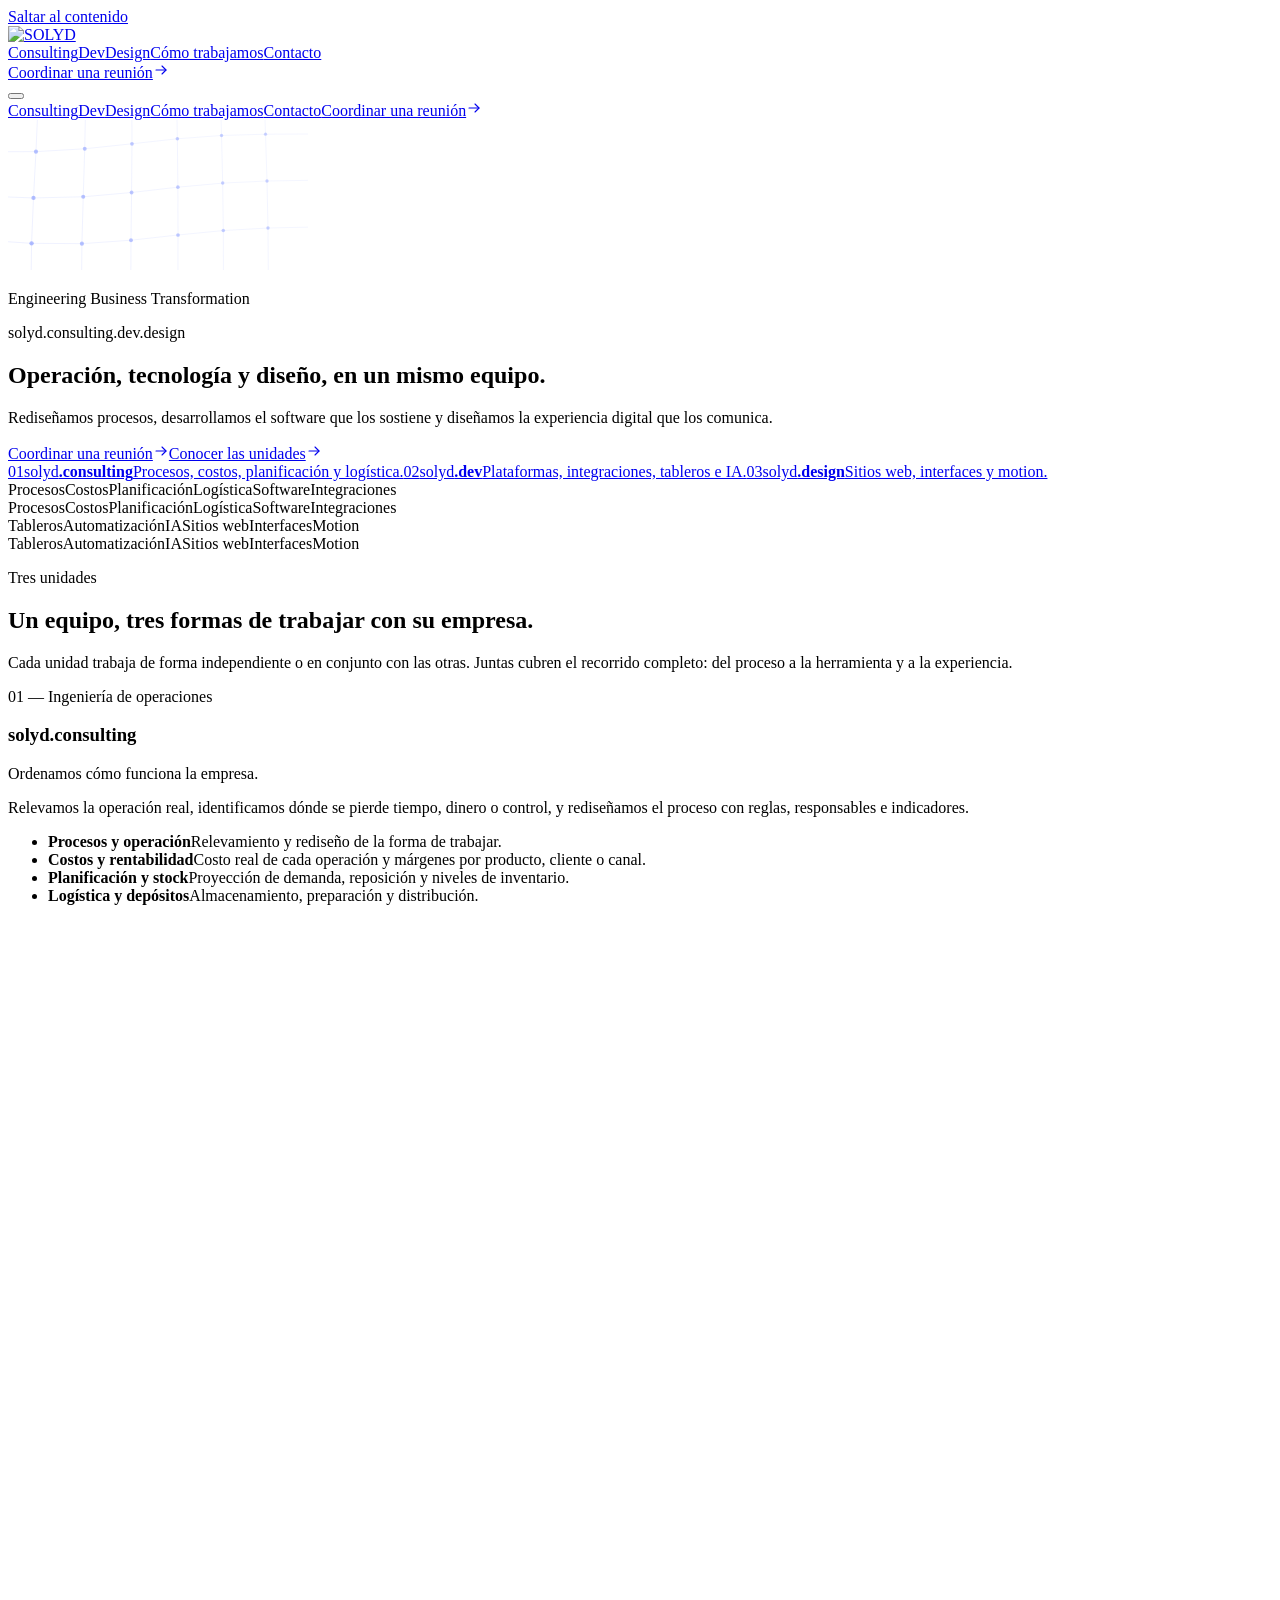
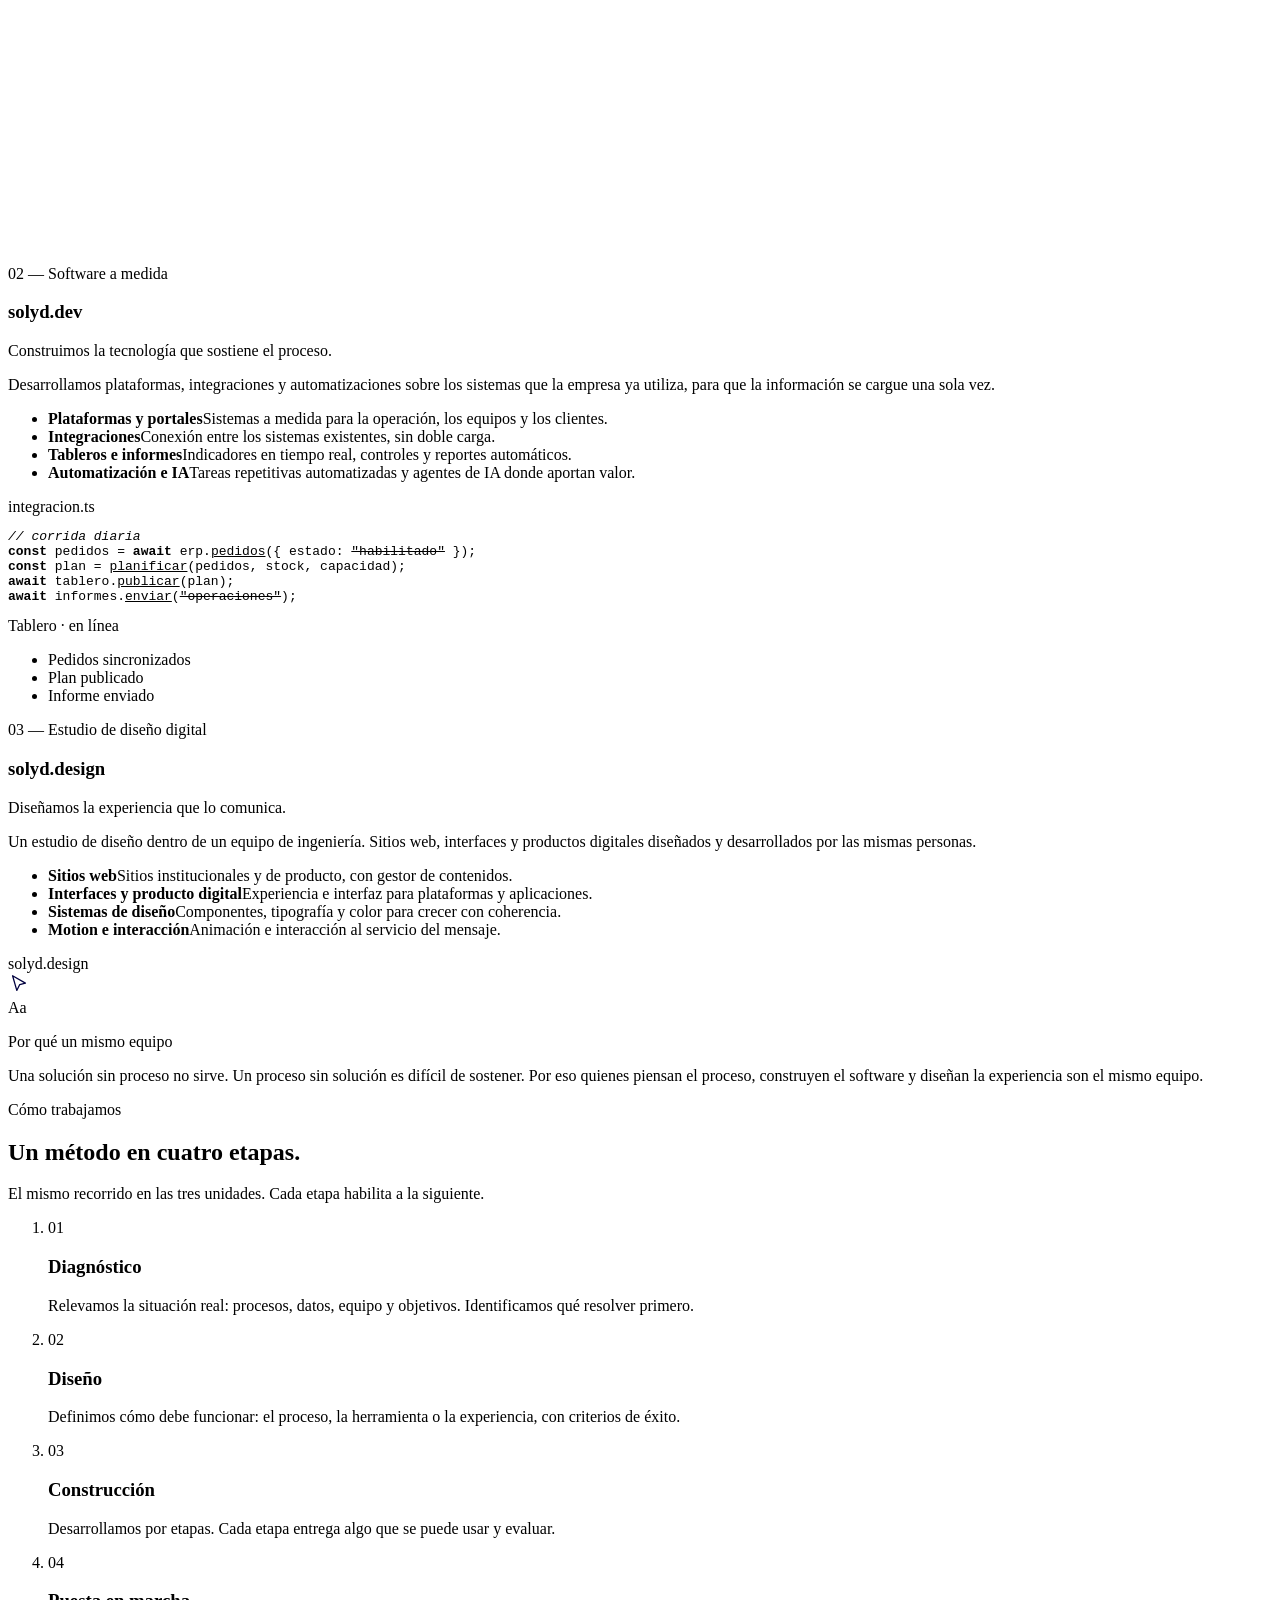
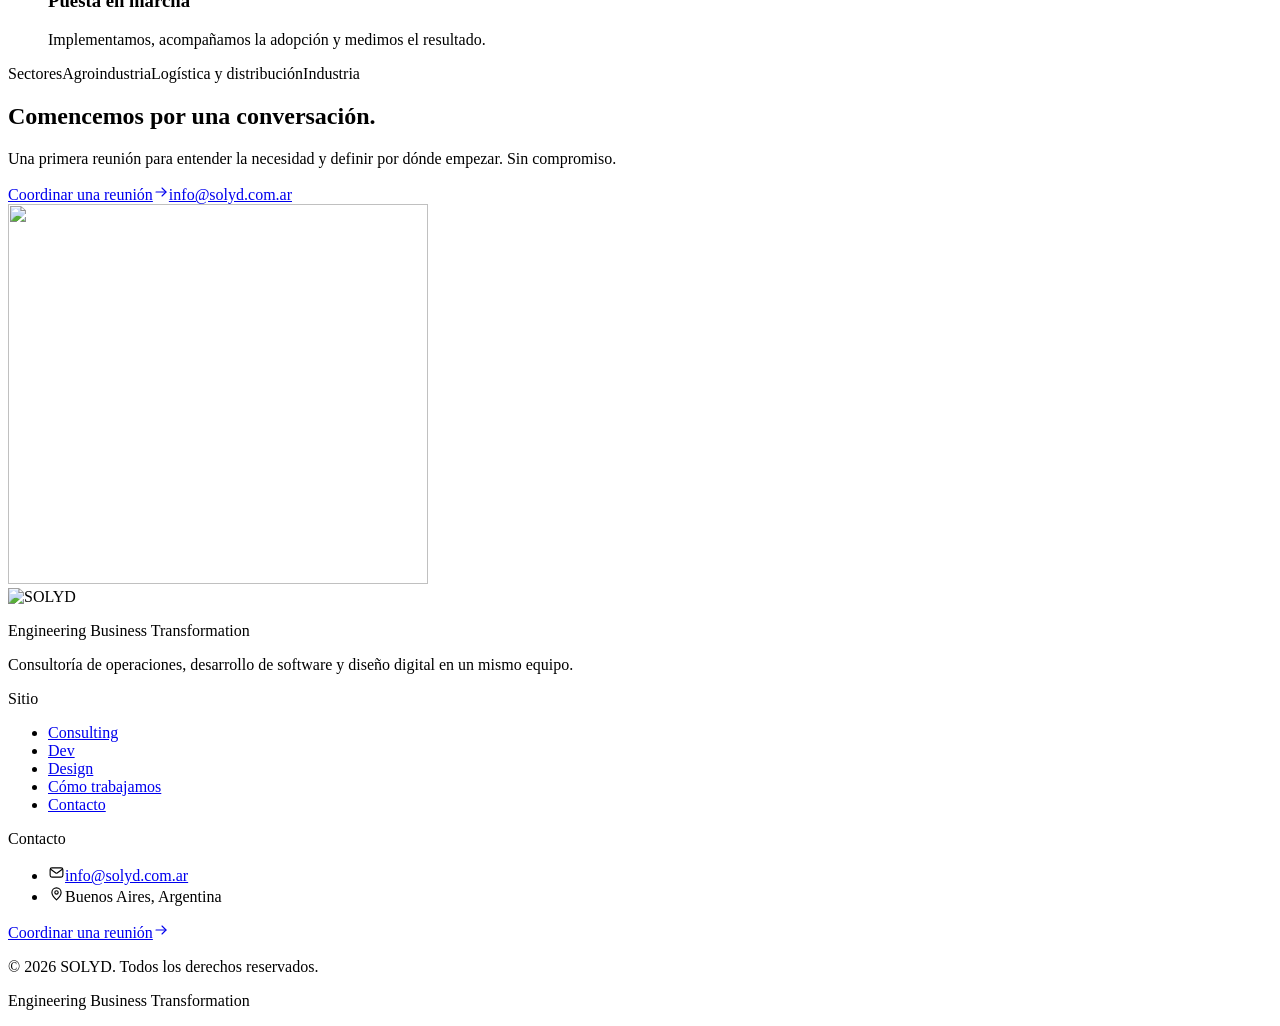
==== index.html @ 4250bb59 "Copia de revisión del sitio de SOLYD Co-Authored-By: Claude Opus 5.5 (1M context) <noreply@anthropic" ====
<!DOCTYPE html><html lang="es-AR"><head><meta charset="utf-8"><meta name="viewport" content="width=device-width, initial-scale=1"><meta name="generator" content="Astro v7.1.6"><title>SOLYD — Consulting, Dev y Design</title><meta name="description" content="Consultoría de operaciones, desarrollo de software y diseño digital en un mismo equipo. Rediseñamos procesos, construimos la tecnología que los sostiene y diseñamos la experiencia que los comunica."><link rel="canonical" href="https://solyd.com.ar/solyd-preview/"><link rel="icon" href="/solyd-preview/favicon.ico" sizes="32x32"><link rel="icon" href="/solyd-preview/favicon.png" type="image/png" sizes="512x512"><link rel="apple-touch-icon" href="/solyd-preview/apple-touch-icon.png"><meta name="robots" content="noindex"><meta name="theme-color" content="#02026C"><meta property="og:type" content="website"><meta property="og:site_name" content="SOLYD"><meta property="og:title" content="SOLYD — Consulting, Dev y Design"><meta property="og:description" content="Consultoría de operaciones, desarrollo de software y diseño digital en un mismo equipo. Rediseñamos procesos, construimos la tecnología que los sostiene y diseñamos la experiencia que los comunica."><meta property="og:url" content="https://solyd.com.ar/solyd-preview/"><meta property="og:image" content="https://solyd.com.ar/og-image.jpg"><meta property="og:locale" content="es_AR"><meta name="twitter:card" content="summary_large_image"><meta name="twitter:title" content="SOLYD — Consulting, Dev y Design"><meta name="twitter:description" content="Consultoría de operaciones, desarrollo de software y diseño digital en un mismo equipo. Rediseñamos procesos, construimos la tecnología que los sostiene y diseñamos la experiencia que los comunica."><meta name="twitter:image" content="https://solyd.com.ar/og-image.jpg"><script type="application/ld+json">{"@context":"https://schema.org","@type":"Organization","name":"SOLYD","url":"https://solyd.com.ar","logo":"https://solyd.com.ar/favicon.png","description":"Consultoría de operaciones, desarrollo de software y diseño digital en un mismo equipo. Rediseñamos procesos, construimos la tecnología que los sostiene y diseñamos la experiencia que los comunica.","slogan":"Engineering Business Transformation","address":{"@type":"PostalAddress","addressLocality":"Buenos Aires","addressCountry":"AR"},"email":"info@solyd.com.ar"}</script><script>
      document.documentElement.classList.add("js");
    </script><link rel="stylesheet" href="/solyd-preview/_astro/Base.CgbnYIZc.css"><link rel="stylesheet" href="/solyd-preview/_astro/index.Y8CAHxzU.css"></head><body><a href="#main" class="sr-only focus:not-sr-only">Saltar al contenido</a><div class="scroll-progress" aria-hidden="true"></div><header class="site-header"><div class="shell flex items-center justify-between gap-6 py-4"><a href="/solyd-preview/" class="flex items-center shrink-0" aria-label="SOLYD — inicio"><img src="/solyd-preview/_astro/solyd-lockup-white.DRjDuH8j_258abz.webp" alt="SOLYD" loading="eager" decoding="async" width="420" height="115" class="h-7 w-auto md:h-8"></a><nav class="hidden lg:flex items-center gap-8" aria-label="Principal"><a href="/solyd-preview/#consulting" class="nav-link">Consulting</a><a href="/solyd-preview/#dev" class="nav-link">Dev</a><a href="/solyd-preview/#design" class="nav-link">Design</a><a href="/solyd-preview/#como-trabajamos" class="nav-link">Cómo trabajamos</a><a href="/solyd-preview/contacto/" class="nav-link">Contacto</a></nav><div class="hidden lg:block"><a href="/solyd-preview/contacto/" class="btn btn-light !py-3 !px-5">Coordinar una reunión<svg width="16" height="16" viewBox="0 0 24 24" fill="none" stroke="currentColor" stroke-width="1.6" stroke-linecap="round" stroke-linejoin="round" aria-hidden="true" class="arrow"><path d="M4.5 12h15"/><path d="m13.5 6 6 6-6 6"/></svg></a></div><button id="burger" class="burger lg:hidden grid gap-[4px] p-2 -mr-2" aria-label="Abrir menú" aria-expanded="false" aria-controls="mobile-nav"><span></span><span></span><span></span></button></div><div id="mobile-nav" class="mobile-panel lg:hidden"><div><div class="shell pb-6 pt-1"><nav class="grid gap-1 border-t border-white/15 pt-4" aria-label="Principal (mobile)"><a href="/solyd-preview/#consulting" class="py-2.5 text-[1.05rem] font-medium text-white/90">Consulting</a><a href="/solyd-preview/#dev" class="py-2.5 text-[1.05rem] font-medium text-white/90">Dev</a><a href="/solyd-preview/#design" class="py-2.5 text-[1.05rem] font-medium text-white/90">Design</a><a href="/solyd-preview/#como-trabajamos" class="py-2.5 text-[1.05rem] font-medium text-white/90">Cómo trabajamos</a><a href="/solyd-preview/contacto/" class="py-2.5 text-[1.05rem] font-medium text-white/90">Contacto</a><a href="/solyd-preview/contacto/" class="btn btn-light mt-4 w-full">Coordinar una reunión<svg width="16" height="16" viewBox="0 0 24 24" fill="none" stroke="currentColor" stroke-width="1.6" stroke-linecap="round" stroke-linejoin="round" aria-hidden="true" class="arrow"><path d="M4.5 12h15"/><path d="m13.5 6 6 6-6 6"/></svg></a></nav></div></div></div></header><script>
  const siteHeader = document.querySelector(".site-header");
  const burger = document.getElementById("burger");
  const panel = document.getElementById("mobile-nav");
  const toggleMenu = (open) => {
    panel.classList.toggle("open", open);
    burger.classList.toggle("open", open);
    siteHeader.classList.toggle("is-open", open);
    burger.setAttribute("aria-expanded", String(open));
    burger.setAttribute("aria-label", open ? "Cerrar menú" : "Abrir menú");
  };
  burger?.addEventListener("click", () => toggleMenu(!panel.classList.contains("open")));
  panel?.querySelectorAll("a").forEach((a) => a.addEventListener("click", () => toggleMenu(false)));
</script><main id="main"><section class="hero" style="--accent:#7d92ff"><canvas id="hero-canvas" aria-hidden="true"></canvas><div class="shell hero-body"><p class="eyebrow" data-reveal="0">Engineering Business Transformation</p><p class="wordmark" aria-hidden="true" data-reveal="80"><span>solyd</span><span class="roll"><span class="roll-track" id="roll"><span style="--c:#7d92ff">.consulting</span><span style="--c:#2be0f5">.dev</span><span style="--c:#a995ff">.design</span></span></span></p><h1 class="hero-title" data-reveal="180">Operación, tecnología y diseño, <span class="grad-text">en un mismo equipo</span>.</h1><p class="lead mt-6 max-w-xl" data-reveal="240">Rediseñamos procesos, desarrollamos el software que los sostiene y diseñamos la experiencia digital que los comunica.</p><div class="mt-9 flex flex-wrap gap-3" data-reveal="300"><a href="/solyd-preview/contacto/" class="btn btn-light" data-magnetic>Coordinar una reunión<svg width="16" height="16" viewBox="0 0 24 24" fill="none" stroke="currentColor" stroke-width="1.6" stroke-linecap="round" stroke-linejoin="round" aria-hidden="true" class="arrow"><path d="M4.5 12h15"/><path d="m13.5 6 6 6-6 6"/></svg></a><a href="#unidades" class="btn btn-ghost">Conocer las unidades<svg width="16" height="16" viewBox="0 0 24 24" fill="none" stroke="currentColor" stroke-width="1.6" stroke-linecap="round" stroke-linejoin="round" aria-hidden="true" class="arrow"><path d="M4.5 12h15"/><path d="m13.5 6 6 6-6 6"/></svg></a></div></div><div class="shell hero-tabs-in"><nav class="hero-tabs" aria-label="Unidades de SOLYD"><a href="#consulting" class="hero-tab is-active" data-tint="#7d92ff" style="--c:#7d92ff"><span class="hero-tab-n">01</span><span class="hero-tab-name">solyd<b>.consulting</b></span><span class="hero-tab-text">Procesos, costos, planificación y logística.</span></a><a href="#dev" class="hero-tab" data-tint="#2be0f5" style="--c:#2be0f5"><span class="hero-tab-n">02</span><span class="hero-tab-name">solyd<b>.dev</b></span><span class="hero-tab-text">Plataformas, integraciones, tableros e IA.</span></a><a href="#design" class="hero-tab" data-tint="#a995ff" style="--c:#a995ff"><span class="hero-tab-n">03</span><span class="hero-tab-name">solyd<b>.design</b></span><span class="hero-tab-text">Sitios web, interfaces y motion.</span></a></nav></div></section><section class="kinetic" aria-hidden="true"><div class="kinetic-row"><div class="kinetic-track"><span class="w">Procesos<i></i></span><span class="w o">Costos<i></i></span><span class="w">Planificación<i></i></span><span class="w o">Logística<i></i></span><span class="w">Software<i></i></span><span class="w o">Integraciones<i></i></span></div><div class="kinetic-track"><span class="w">Procesos<i></i></span><span class="w o">Costos<i></i></span><span class="w">Planificación<i></i></span><span class="w o">Logística<i></i></span><span class="w">Software<i></i></span><span class="w o">Integraciones<i></i></span></div></div><div class="kinetic-row kinetic-row--rev"><div class="kinetic-track"><span class="w">Tableros<i></i></span><span class="w o">Automatización<i></i></span><span class="w">IA<i></i></span><span class="w o">Sitios web<i></i></span><span class="w">Interfaces<i></i></span><span class="w o">Motion<i></i></span></div><div class="kinetic-track"><span class="w">Tableros<i></i></span><span class="w o">Automatización<i></i></span><span class="w">IA<i></i></span><span class="w o">Sitios web<i></i></span><span class="w">Interfaces<i></i></span><span class="w o">Motion<i></i></span></div></div></section><section id="unidades" class="section relative scroll-mt-10"><div class="shell"><div class="max-w-2xl" data-reveal="0"><p class="eyebrow">Tres unidades</p><h2 class="display-2 mt-5">Un equipo, tres formas de trabajar con su empresa.</h2><p class="lead mt-5">Cada unidad trabaja de forma independiente o en conjunto con las otras. Juntas cubren el recorrido completo: del proceso a la herramienta y a la experiencia.</p></div><div class="units mt-14"><article id="consulting" class="unit" style="--i:0;--c:#7d92ff"><div class="unit-copy"><p class="unit-kicker">01 — Ingeniería de operaciones</p><h3 class="unit-name">solyd<span>.consulting</span></h3><p class="unit-title">Ordenamos cómo funciona la empresa.</p><p class="unit-text">Relevamos la operación real, identificamos dónde se pierde tiempo, dinero o control, y rediseñamos el proceso con reglas, responsables e indicadores.</p><ul class="unit-items"><li><strong>Procesos y operación</strong><span>Relevamiento y rediseño de la forma de trabajar.</span></li><li><strong>Costos y rentabilidad</strong><span>Costo real de cada operación y márgenes por producto, cliente o canal.</span></li><li><strong>Planificación y stock</strong><span>Proyección de demanda, reposición y niveles de inventario.</span></li><li><strong>Logística y depósitos</strong><span>Almacenamiento, preparación y distribución.</span></li></ul></div><div class="unit-visual"><div class="stage vc" aria-hidden="true" data-astro-cid-lsosvgfx><svg viewBox="0 0 520 380" fill="none" data-astro-cid-lsosvgfx><path d="M80 82 H468 Q498 82 498 112 V152 Q498 182 468 182 H52 Q22 182 22 212 V252 Q22 282 52 282 H80" class="vc-rail" data-astro-cid-lsosvgfx></path><path d="M80 82 H468 Q498 82 498 112 V152 Q498 182 468 182 H52 Q22 182 22 212 V252 Q22 282 52 282 H80" class="vc-flow" id="vc-path" data-astro-cid-lsosvgfx></path><circle r="5" class="vc-dot" data-astro-cid-lsosvgfx><animateMotion dur="7s" repeatCount="indefinite" rotate="auto" data-astro-cid-lsosvgfx><mpath href="#vc-path" data-astro-cid-lsosvgfx></mpath></animateMotion></circle><circle r="5" class="vc-dot vc-dot--b" data-astro-cid-lsosvgfx><animateMotion dur="7s" begin="-3.5s" repeatCount="indefinite" data-astro-cid-lsosvgfx><mpath href="#vc-path" data-astro-cid-lsosvgfx></mpath></animateMotion></circle><g class="vc-node" style="--k:0" data-astro-cid-lsosvgfx><rect x="22" y="61" width="116" height="42" rx="12" data-astro-cid-lsosvgfx></rect><text x="80" y="86.5" text-anchor="middle" data-astro-cid-lsosvgfx>Pedido</text></g><g class="vc-node" style="--k:1" data-astro-cid-lsosvgfx><rect x="182" y="61" width="116" height="42" rx="12" data-astro-cid-lsosvgfx></rect><text x="240" y="86.5" text-anchor="middle" data-astro-cid-lsosvgfx>Stock</text></g><g class="vc-node" style="--k:2" data-astro-cid-lsosvgfx><rect x="342" y="61" width="116" height="42" rx="12" data-astro-cid-lsosvgfx></rect><text x="400" y="86.5" text-anchor="middle" data-astro-cid-lsosvgfx>Crédito</text></g><g class="vc-node" style="--k:3" data-astro-cid-lsosvgfx><rect x="342" y="161" width="116" height="42" rx="12" data-astro-cid-lsosvgfx></rect><text x="400" y="186.5" text-anchor="middle" data-astro-cid-lsosvgfx>Planificación</text></g><g class="vc-node" style="--k:4" data-astro-cid-lsosvgfx><rect x="182" y="161" width="116" height="42" rx="12" data-astro-cid-lsosvgfx></rect><text x="240" y="186.5" text-anchor="middle" data-astro-cid-lsosvgfx>Ruteo</text></g><g class="vc-node" style="--k:5" data-astro-cid-lsosvgfx><rect x="22" y="161" width="116" height="42" rx="12" data-astro-cid-lsosvgfx></rect><text x="80" y="186.5" text-anchor="middle" data-astro-cid-lsosvgfx>Despacho</text></g><g class="vc-node" style="--k:6" data-astro-cid-lsosvgfx><rect x="22" y="261" width="116" height="42" rx="12" data-astro-cid-lsosvgfx></rect><text x="80" y="286.5" text-anchor="middle" data-astro-cid-lsosvgfx>Entrega</text></g><!-- Indicadores --><g class="vc-kpi" data-astro-cid-lsosvgfx><rect x="168" y="236" width="330" height="126" rx="16" data-astro-cid-lsosvgfx></rect><text x="188" y="264" class="vc-kpi-label" data-astro-cid-lsosvgfx>Costo por entrega</text><path d="M188 292 C218 286 232 300 262 296 S306 306 322 300" class="vc-line vc-line--down" pathLength="1" data-astro-cid-lsosvgfx></path><text x="352" y="264" class="vc-kpi-label" data-astro-cid-lsosvgfx>Nivel de servicio</text><path d="M352 304 C376 300 388 290 412 292 S452 276 478 274" class="vc-line vc-line--up" pathLength="1" data-astro-cid-lsosvgfx></path><g class="vc-bars" data-astro-cid-lsosvgfx><rect x="188" y="322" width="15" height="24" rx="3" style="--i:0" data-astro-cid-lsosvgfx></rect><rect x="213" y="322" width="15" height="24" rx="3" style="--i:1" data-astro-cid-lsosvgfx></rect><rect x="238" y="322" width="15" height="24" rx="3" style="--i:2" data-astro-cid-lsosvgfx></rect><rect x="263" y="322" width="15" height="24" rx="3" style="--i:3" data-astro-cid-lsosvgfx></rect><rect x="288" y="322" width="15" height="24" rx="3" style="--i:4" data-astro-cid-lsosvgfx></rect><rect x="313" y="322" width="15" height="24" rx="3" style="--i:5" data-astro-cid-lsosvgfx></rect><rect x="338" y="322" width="15" height="24" rx="3" style="--i:6" data-astro-cid-lsosvgfx></rect><rect x="363" y="322" width="15" height="24" rx="3" style="--i:7" data-astro-cid-lsosvgfx></rect><rect x="388" y="322" width="15" height="24" rx="3" style="--i:8" data-astro-cid-lsosvgfx></rect><rect x="413" y="322" width="15" height="24" rx="3" style="--i:9" data-astro-cid-lsosvgfx></rect><rect x="438" y="322" width="15" height="24" rx="3" style="--i:10" data-astro-cid-lsosvgfx></rect><rect x="463" y="322" width="15" height="24" rx="3" style="--i:11" data-astro-cid-lsosvgfx></rect></g></g></svg></div></div></article><article id="dev" class="unit" style="--i:1;--c:#2be0f5"><div class="unit-copy"><p class="unit-kicker">02 — Software a medida</p><h3 class="unit-name">solyd<span>.dev</span></h3><p class="unit-title">Construimos la tecnología que sostiene el proceso.</p><p class="unit-text">Desarrollamos plataformas, integraciones y automatizaciones sobre los sistemas que la empresa ya utiliza, para que la información se cargue una sola vez.</p><ul class="unit-items"><li><strong>Plataformas y portales</strong><span>Sistemas a medida para la operación, los equipos y los clientes.</span></li><li><strong>Integraciones</strong><span>Conexión entre los sistemas existentes, sin doble carga.</span></li><li><strong>Tableros e informes</strong><span>Indicadores en tiempo real, controles y reportes automáticos.</span></li><li><strong>Automatización e IA</strong><span>Tareas repetitivas automatizadas y agentes de IA donde aportan valor.</span></li></ul></div><div class="unit-visual"><div class="stage vd" aria-hidden="true" data-astro-cid-t2wzcjds><div class="vd-code" data-astro-cid-t2wzcjds><div class="vd-bar" data-astro-cid-t2wzcjds><i data-astro-cid-t2wzcjds></i><i data-astro-cid-t2wzcjds></i><i data-astro-cid-t2wzcjds></i><span data-astro-cid-t2wzcjds>integracion.ts</span></div><pre data-astro-cid-t2wzcjds><span class="ln" style="--l:0" data-astro-cid-t2wzcjds><em data-astro-cid-t2wzcjds>// corrida diaria</em></span>
<span class="ln" style="--l:1" data-astro-cid-t2wzcjds><b data-astro-cid-t2wzcjds>const</b> pedidos = <b data-astro-cid-t2wzcjds>await</b> erp.<u data-astro-cid-t2wzcjds>pedidos</u>(&#123; estado: <s data-astro-cid-t2wzcjds>"habilitado"</s> &#125;);</span>
<span class="ln" style="--l:2" data-astro-cid-t2wzcjds><b data-astro-cid-t2wzcjds>const</b> plan = <u data-astro-cid-t2wzcjds>planificar</u>(pedidos, stock, capacidad);</span>
<span class="ln" style="--l:3" data-astro-cid-t2wzcjds><b data-astro-cid-t2wzcjds>await</b> tablero.<u data-astro-cid-t2wzcjds>publicar</u>(plan);</span>
<span class="ln" style="--l:4" data-astro-cid-t2wzcjds><b data-astro-cid-t2wzcjds>await</b> informes.<u data-astro-cid-t2wzcjds>enviar</u>(<s data-astro-cid-t2wzcjds>"operaciones"</s>);<i class="caret" data-astro-cid-t2wzcjds></i></span></pre></div><div class="vd-dash" data-astro-cid-t2wzcjds><div class="vd-dash-head" data-astro-cid-t2wzcjds><span class="pulse-dot" data-astro-cid-t2wzcjds></span>Tablero · en línea</div><div class="vd-bars" data-astro-cid-t2wzcjds><i style="--i:0" data-astro-cid-t2wzcjds></i><i style="--i:1" data-astro-cid-t2wzcjds></i><i style="--i:2" data-astro-cid-t2wzcjds></i><i style="--i:3" data-astro-cid-t2wzcjds></i><i style="--i:4" data-astro-cid-t2wzcjds></i><i style="--i:5" data-astro-cid-t2wzcjds></i><i style="--i:6" data-astro-cid-t2wzcjds></i><i style="--i:7" data-astro-cid-t2wzcjds></i></div><ul data-astro-cid-t2wzcjds><li style="--r:0" data-astro-cid-t2wzcjds><span data-astro-cid-t2wzcjds></span>Pedidos sincronizados</li><li style="--r:1" data-astro-cid-t2wzcjds><span data-astro-cid-t2wzcjds></span>Plan publicado</li><li style="--r:2" data-astro-cid-t2wzcjds><span data-astro-cid-t2wzcjds></span>Informe enviado</li></ul></div></div></div></article><article id="design" class="unit" style="--i:2;--c:#a995ff"><div class="unit-copy"><p class="unit-kicker">03 — Estudio de diseño digital</p><h3 class="unit-name">solyd<span>.design</span></h3><p class="unit-title">Diseñamos la experiencia que lo comunica.</p><p class="unit-text">Un estudio de diseño dentro de un equipo de ingeniería. Sitios web, interfaces y productos digitales diseñados y desarrollados por las mismas personas.</p><ul class="unit-items"><li><strong>Sitios web</strong><span>Sitios institucionales y de producto, con gestor de contenidos.</span></li><li><strong>Interfaces y producto digital</strong><span>Experiencia e interfaz para plataformas y aplicaciones.</span></li><li><strong>Sistemas de diseño</strong><span>Componentes, tipografía y color para crecer con coherencia.</span></li><li><strong>Motion e interacción</strong><span>Animación e interacción al servicio del mensaje.</span></li></ul></div><div class="unit-visual"><div class="stage vx" aria-hidden="true" data-astro-cid-4lpzpikg><div class="vx-frame" data-astro-cid-4lpzpikg><div class="vx-top" data-astro-cid-4lpzpikg><i data-astro-cid-4lpzpikg></i><i data-astro-cid-4lpzpikg></i><i data-astro-cid-4lpzpikg></i><span data-astro-cid-4lpzpikg>solyd.design</span></div><div class="vx-canvas" data-astro-cid-4lpzpikg><div class="vx-nav" data-astro-cid-4lpzpikg><b data-astro-cid-4lpzpikg></b><i data-astro-cid-4lpzpikg></i><i data-astro-cid-4lpzpikg></i><i data-astro-cid-4lpzpikg></i></div><div class="vx-hero" data-astro-cid-4lpzpikg><div class="vx-copy" data-astro-cid-4lpzpikg><div class="vx-h vx-h1" data-astro-cid-4lpzpikg></div><div class="vx-h vx-h2" data-astro-cid-4lpzpikg></div><div class="vx-p" data-astro-cid-4lpzpikg></div><div class="vx-btn" data-astro-cid-4lpzpikg></div><div class="vx-select" data-astro-cid-4lpzpikg><i data-astro-cid-4lpzpikg></i><i data-astro-cid-4lpzpikg></i><i data-astro-cid-4lpzpikg></i><i data-astro-cid-4lpzpikg></i></div></div><div class="vx-img" data-astro-cid-4lpzpikg></div></div><div class="vx-cards" data-astro-cid-4lpzpikg><i style="--i:0" data-astro-cid-4lpzpikg></i><i style="--i:1" data-astro-cid-4lpzpikg></i><i style="--i:2" data-astro-cid-4lpzpikg></i></div><svg class="vx-cursor" width="22" height="22" viewBox="0 0 24 24" data-astro-cid-4lpzpikg><path d="M5 3l14 8-6.2 1.6L9.6 19 5 3z" fill="#fff" stroke="#01013f" stroke-width="1.4" stroke-linejoin="round" data-astro-cid-4lpzpikg></path></svg></div></div><div class="vx-palette" data-astro-cid-4lpzpikg><i style="--i:0" data-astro-cid-4lpzpikg></i><i style="--i:1" data-astro-cid-4lpzpikg></i><i style="--i:2" data-astro-cid-4lpzpikg></i><i style="--i:3" data-astro-cid-4lpzpikg></i></div><div class="vx-type" data-astro-cid-4lpzpikg>Aa</div></div></div></article></div></div></section><section class="section manifesto"><div class="shell"><p class="eyebrow" data-reveal="0">Por qué un mismo equipo</p><p class="manifesto-text" id="manifesto">Una solución sin proceso no sirve. Un proceso sin solución es difícil de sostener. Por eso quienes piensan el proceso, construyen el software y diseñan la experiencia son el mismo equipo.</p></div></section><section id="como-trabajamos" class="section rule-top scroll-mt-10"><div class="shell"><div class="max-w-2xl" data-reveal="0"><p class="eyebrow">Cómo trabajamos</p><h2 class="display-2 mt-5">Un método en cuatro etapas.</h2><p class="lead mt-5">El mismo recorrido en las tres unidades. Cada etapa habilita a la siguiente.</p></div><div class="process mt-14" id="process"><div class="process-line" aria-hidden="true"><i></i></div><ol class="process-steps"><li class="process-step"><span class="process-node" aria-hidden="true"></span><span class="step-num">01</span><h3 class="mt-4 text-[1.12rem] font-semibold">Diagnóstico</h3><p class="ink-2 text-[0.95rem] mt-2.5 leading-relaxed">Relevamos la situación real: procesos, datos, equipo y objetivos. Identificamos qué resolver primero.</p></li><li class="process-step"><span class="process-node" aria-hidden="true"></span><span class="step-num">02</span><h3 class="mt-4 text-[1.12rem] font-semibold">Diseño</h3><p class="ink-2 text-[0.95rem] mt-2.5 leading-relaxed">Definimos cómo debe funcionar: el proceso, la herramienta o la experiencia, con criterios de éxito.</p></li><li class="process-step"><span class="process-node" aria-hidden="true"></span><span class="step-num">03</span><h3 class="mt-4 text-[1.12rem] font-semibold">Construcción</h3><p class="ink-2 text-[0.95rem] mt-2.5 leading-relaxed">Desarrollamos por etapas. Cada etapa entrega algo que se puede usar y evaluar.</p></li><li class="process-step"><span class="process-node" aria-hidden="true"></span><span class="step-num">04</span><h3 class="mt-4 text-[1.12rem] font-semibold">Puesta en marcha</h3><p class="ink-2 text-[0.95rem] mt-2.5 leading-relaxed">Implementamos, acompañamos la adopción y medimos el resultado.</p></li></ol></div><div class="mt-14 flex flex-wrap items-center gap-3" data-reveal="120"><span class="text-[0.8rem] uppercase tracking-[0.18em] muted font-semibold mr-2">Sectores</span><span class="chip">Agroindustria</span><span class="chip">Logística y distribución</span><span class="chip">Industria</span></div></div></section><section id="reunion" class="dark-panel noise scroll-mt-20"><div class="cta-orb" aria-hidden="true"></div><div class="grid-bg grid-bg--center opacity-60" aria-hidden="true"></div><div class="shell relative py-24 md:py-32 text-center"><h2 class="display-1 max-w-3xl mx-auto" data-reveal="0">Comencemos por una conversación.</h2><p class="lead mt-6 max-w-xl mx-auto" data-reveal="90">Una primera reunión para entender la necesidad y definir por dónde empezar. Sin compromiso.</p><div class="mt-10 flex flex-wrap justify-center gap-3" data-reveal="180"><a href="/solyd-preview/contacto/" class="btn btn-light" data-magnetic>Coordinar una reunión<svg width="16" height="16" viewBox="0 0 24 24" fill="none" stroke="currentColor" stroke-width="1.6" stroke-linecap="round" stroke-linejoin="round" aria-hidden="true" class="arrow"><path d="M4.5 12h15"/><path d="m13.5 6 6 6-6 6"/></svg></a><a href="mailto:info@solyd.com.ar" class="btn btn-ghost">info@solyd.com.ar</a></div></div></section></main><footer class="dark-panel dark-panel--flat noise"><div class="absolute inset-0 opacity-[0.06] pointer-events-none flex justify-end items-center pr-[-40px]"><img src="/solyd-preview/_astro/solyd-mark-white.DGPYHGLl_Z1pq3em.webp" alt aria-hidden="true" loading="lazy" decoding="async" width="420" height="380" class="w-[340px] translate-x-16 -rotate-6"></div><div class="shell relative py-16 md:py-20"><div class="grid gap-12 md:grid-cols-[1.4fr_1fr_1.2fr]"><div><img src="/solyd-preview/_astro/solyd-lockup-white.DRjDuH8j_258abz.webp" alt="SOLYD" loading="lazy" decoding="async" width="420" height="115" class="h-8 w-auto"><p class="mt-5 text-[0.78rem] uppercase tracking-[0.22em] text-white/50 font-medium">Engineering Business Transformation</p><p class="lead mt-5 max-w-sm text-[1rem]">Consultoría de operaciones, desarrollo de software y diseño digital en un mismo equipo.</p></div><nav aria-label="Pie de página"><p class="text-[0.72rem] uppercase tracking-[0.2em] text-white/45 font-semibold mb-4">Sitio</p><ul class="grid gap-2.5"><li><a href="/solyd-preview/#consulting" class="text-white/78 hover:text-white transition-colors text-[0.97rem]">Consulting</a></li><li><a href="/solyd-preview/#dev" class="text-white/78 hover:text-white transition-colors text-[0.97rem]">Dev</a></li><li><a href="/solyd-preview/#design" class="text-white/78 hover:text-white transition-colors text-[0.97rem]">Design</a></li><li><a href="/solyd-preview/#como-trabajamos" class="text-white/78 hover:text-white transition-colors text-[0.97rem]">Cómo trabajamos</a></li><li><a href="/solyd-preview/contacto/" class="text-white/78 hover:text-white transition-colors text-[0.97rem]">Contacto</a></li></ul></nav><div><p class="text-[0.72rem] uppercase tracking-[0.2em] text-white/45 font-semibold mb-4">Contacto</p><ul class="grid gap-3 text-[0.97rem] text-white/78"><li class="flex items-center gap-2.5"><svg width="17" height="17" viewBox="0 0 24 24" fill="none" stroke="currentColor" stroke-width="1.6" stroke-linecap="round" stroke-linejoin="round" aria-hidden="true" class="text-[color:var(--color-cyan)] shrink-0"><rect x="3" y="5.5" width="18" height="13" rx="2.5"/><path d="m3.8 7.5 7.2 5.2a1.7 1.7 0 0 0 2 0l7.2-5.2"/></svg><a href="mailto:info@solyd.com.ar" class="hover:text-white transition-colors">info@solyd.com.ar</a></li><li class="flex items-center gap-2.5"><svg width="17" height="17" viewBox="0 0 24 24" fill="none" stroke="currentColor" stroke-width="1.6" stroke-linecap="round" stroke-linejoin="round" aria-hidden="true" class="text-[color:var(--color-cyan)] shrink-0"><path d="M12 21s6.5-6 6.5-10.5a6.5 6.5 0 1 0-13 0C5.5 15 12 21 12 21Z"/><circle cx="12" cy="10.5" r="2.4"/></svg>Buenos Aires, Argentina</li></ul><a href="/solyd-preview/contacto/" class="btn btn-ghost mt-6">Coordinar una reunión<svg width="16" height="16" viewBox="0 0 24 24" fill="none" stroke="currentColor" stroke-width="1.6" stroke-linecap="round" stroke-linejoin="round" aria-hidden="true" class="arrow"><path d="M4.5 12h15"/><path d="m13.5 6 6 6-6 6"/></svg></a></div></div><div class="mt-14 pt-6 border-t border-white/12 flex flex-col sm:flex-row gap-3 sm:items-center sm:justify-between text-[0.82rem] text-white/45"><p>© 2026 SOLYD. Todos los derechos reservados.</p><p>Engineering Business Transformation</p></div></div></footer><script>
      // Header compacto y barra de avance al hacer scroll
      const header = document.querySelector(".site-header");
      const progress = document.querySelector(".scroll-progress");
      const onScroll = () => {
        header?.classList.toggle("is-stuck", window.scrollY > 12);
        const max = document.documentElement.scrollHeight - window.innerHeight;
        progress?.style.setProperty("--p", String(max > 0 ? window.scrollY / max : 0));
      };
      onScroll();
      window.addEventListener("scroll", onScroll, { passive: true });

      // Botones magnéticos: siguen al cursor dentro de su área
      if (window.matchMedia("(hover: hover) and (prefers-reduced-motion: no-preference)").matches) {
        document.querySelectorAll("[data-magnetic]").forEach((el) => {
          el.addEventListener("pointermove", (e) => {
            const r = el.getBoundingClientRect();
            const x = (e.clientX - r.left - r.width / 2) * 0.22;
            const y = (e.clientY - r.top - r.height / 2) * 0.34;
            el.style.transform = `translate(${x}px, ${y}px)`;
          });
          el.addEventListener("pointerleave", () => (el.style.transform = ""));
        });
      }

      // Aparición progresiva de secciones
      const reveals = document.querySelectorAll("[data-reveal]");
      if (!window.matchMedia("(prefers-reduced-motion: reduce)").matches && "IntersectionObserver" in window) {
        const io = new IntersectionObserver(
          (entries) => {
            entries.forEach((e) => {
              if (e.isIntersecting) {
                const delay = Number(e.target.getAttribute("data-reveal")) || 0;
                setTimeout(() => e.target.classList.add("in"), delay);
                io.unobserve(e.target);
              }
            });
          },
          { rootMargin: "0px 0px -12% 0px", threshold: 0.08 }
        );
        reveals.forEach((el) => io.observe(el));
      } else {
        reveals.forEach((el) => el.classList.add("in"));
      }

      // Contadores de la franja de métricas
      const counters = document.querySelectorAll("[data-count]");
      if (counters.length && "IntersectionObserver" in window) {
        const co = new IntersectionObserver(
          (entries) => {
            entries.forEach((e) => {
              if (!e.isIntersecting) return;
              const el = e.target;
              const target = Number(el.getAttribute("data-count"));
              if (Number.isNaN(target)) return co.unobserve(el);
              el.textContent = "0";
              const dur = 1100;
              const t0 = performance.now();
              const tick = (t) => {
                const p = Math.min(1, (t - t0) / dur);
                const eased = 1 - Math.pow(1 - p, 3);
                el.textContent = String(Math.round(target * eased));
                if (p < 1) requestAnimationFrame(tick);
              };
              requestAnimationFrame(tick);
              // Garantía: si el navegador frena la animación, el número final igual queda.
              setTimeout(() => (el.textContent = String(target)), dur + 500);
              co.unobserve(el);
            });
          },
          { threshold: 0.5 }
        );
        counters.forEach((el) => co.observe(el));
      }
    </script></body></html><script type="module">var e=window.matchMedia(`(prefers-reduced-motion: reduce)`).matches,t=document.querySelector(`.hero`),n=document.getElementById(`roll`),r=[...document.querySelectorAll(`.hero-tab`)],i=r.map(e=>e.dataset.tint),a=3800,o=0,s=performance.now(),c=!1,l=e=>{let t=parseInt(e.slice(1),16);return[t>>16&255,t>>8&255,t&255]},u=l(i[0]),d=[...u],f=e=>{o=e,s=performance.now(),u=l(i[e]),n.style.transform=`translateY(${-e*100/r.length}%)`,t.style.setProperty(`--accent`,i[e]),r.forEach((t,n)=>{t.classList.toggle(`is-active`,n===e),t.style.setProperty(`--p`,`0`)})};r.forEach((e,t)=>{let n=()=>{c=!0,o!==t&&f(t),e.style.setProperty(`--p`,`1`)},r=()=>{c=!1,s=performance.now()};e.addEventListener(`pointerenter`,n),e.addEventListener(`focus`,n),e.addEventListener(`pointerleave`,r),e.addEventListener(`blur`,r)});var p=document.getElementById(`hero-canvas`),m=p.getContext(`2d`),h=46,g=0,_=0,v=-9999,y=-9999,b=!0,x=()=>{let e=Math.min(window.devicePixelRatio||1,2);g=p.clientWidth,_=p.clientHeight,p.width=g*e,p.height=_*e,m.setTransform(e,0,0,e,0,0)};x(),window.addEventListener(`resize`,x),t.addEventListener(`pointermove`,e=>{let t=p.getBoundingClientRect();v=e.clientX-t.left,y=e.clientY-t.top}),t.addEventListener(`pointerleave`,()=>{v=y=-9999});var S=e=>{let t=e*42e-5;m.clearRect(0,0,g,_);let n=Math.ceil(g/h)+2,r=Math.ceil(_/h)+2,i=`${d[0]|0},${d[1]|0},${d[2]|0}`,a=[];for(let e=0;e<r;e++){let r=[],o=0,s=0,c=0;for(let l=0;l<n;l++){let n=Math.sin(l*.34+t*2.1)+Math.cos(e*.42-t*1.7)+Math.sin((l+e)*.21+t*1.3),u=l*h-h/2+Math.cos(n)*9,d=e*h-h/2+Math.sin(n*1.3)*9,f=u-v,p=d-y,g=Math.hypot(f,p)||1,_=Math.max(0,1-g/210);u+=f/g*_*16,d+=p/g*_*16;let b=(n+3)/6;m.strokeStyle=`rgba(${i},${.05+b*.1+_*.45})`,m.lineWidth=1,l>0&&(m.beginPath(),m.moveTo(o,s),m.lineTo(u,d),m.stroke()),e>0&&(m.beginPath(),m.moveTo(a[l*2],a[l*2+1]),m.lineTo(u,d),m.stroke()),m.fillStyle=`rgba(${i},${.22+b*.5+Math.max(_,c)*.3})`,m.beginPath(),m.arc(u,d,1.2+b*1.3+_*2,0,6.2832),m.fill(),r.push(u,d),o=u,s=d,c=_}a=r}};new IntersectionObserver(([e])=>b=e.isIntersecting).observe(t);var C=t=>{if(!c&&!e){let e=Math.min(1,(t-s)/a);r[o].style.setProperty(`--p`,String(e)),e>=1&&f((o+1)%r.length)}if(b&&!document.hidden){for(let e=0;e<3;e++)d[e]+=(u[e]-d[e])*.05;S(e?0:t)}e||requestAnimationFrame(C)};requestAnimationFrame(C);var w=document.querySelectorAll(`.stage`),T=new IntersectionObserver(e=>e.forEach(e=>e.target.classList.toggle(`is-live`,e.isIntersecting)),{threshold:.15});w.forEach(e=>T.observe(e));var E=document.getElementById(`manifesto`),D=E.textContent.trim().split(/\s+/);E.textContent=``;var O=D.map(e=>{let t=document.createElement(`span`);return t.textContent=e,E.append(t,` `),t});e&&O.forEach(e=>e.classList.add(`on`));var k=[...document.querySelectorAll(`.kinetic-row`)],A=[...document.querySelectorAll(`.unit`)],j=document.getElementById(`process`),M=[...j.querySelectorAll(`.process-step`)],N=window.matchMedia(`(min-width: 1024px) and (min-height: 760px)`),P=e=>Math.max(0,Math.min(1,e)),F=()=>{let t=window.innerHeight,n=window.scrollY*.12;if(k.forEach((e,t)=>e.style.setProperty(`--shift`,`${t%2?n:-n}px`)),A.forEach((e,t)=>{let n=A[t+1];if(!n||!N.matches){e.style.setProperty(`--s`,`1`),e.style.setProperty(`--dim`,`0`);return}let r=e.getBoundingClientRect().top,i=P((r+e.offsetHeight-n.getBoundingClientRect().top)/e.offsetHeight);e.style.setProperty(`--s`,String(1-i*.055)),e.style.setProperty(`--dim`,String(i*.5))}),!e){let e=E.getBoundingClientRect(),n=P((t*.82-e.top)/(e.height+t*.36))*O.length;O.forEach((e,t)=>e.classList.toggle(`on`,t<n))}let r=j.getBoundingClientRect(),i=e?1:P((t*.78-r.top)/(r.height+t*.2));j.style.setProperty(`--p`,String(i)),M.forEach((e,t)=>e.classList.toggle(`on`,i>(t+.35)/M.length))},I=!1;window.addEventListener(`scroll`,()=>{I||(I=!0,requestAnimationFrame(()=>{F(),I=!1}))},{passive:!0}),window.addEventListener(`resize`,F),F();</script>
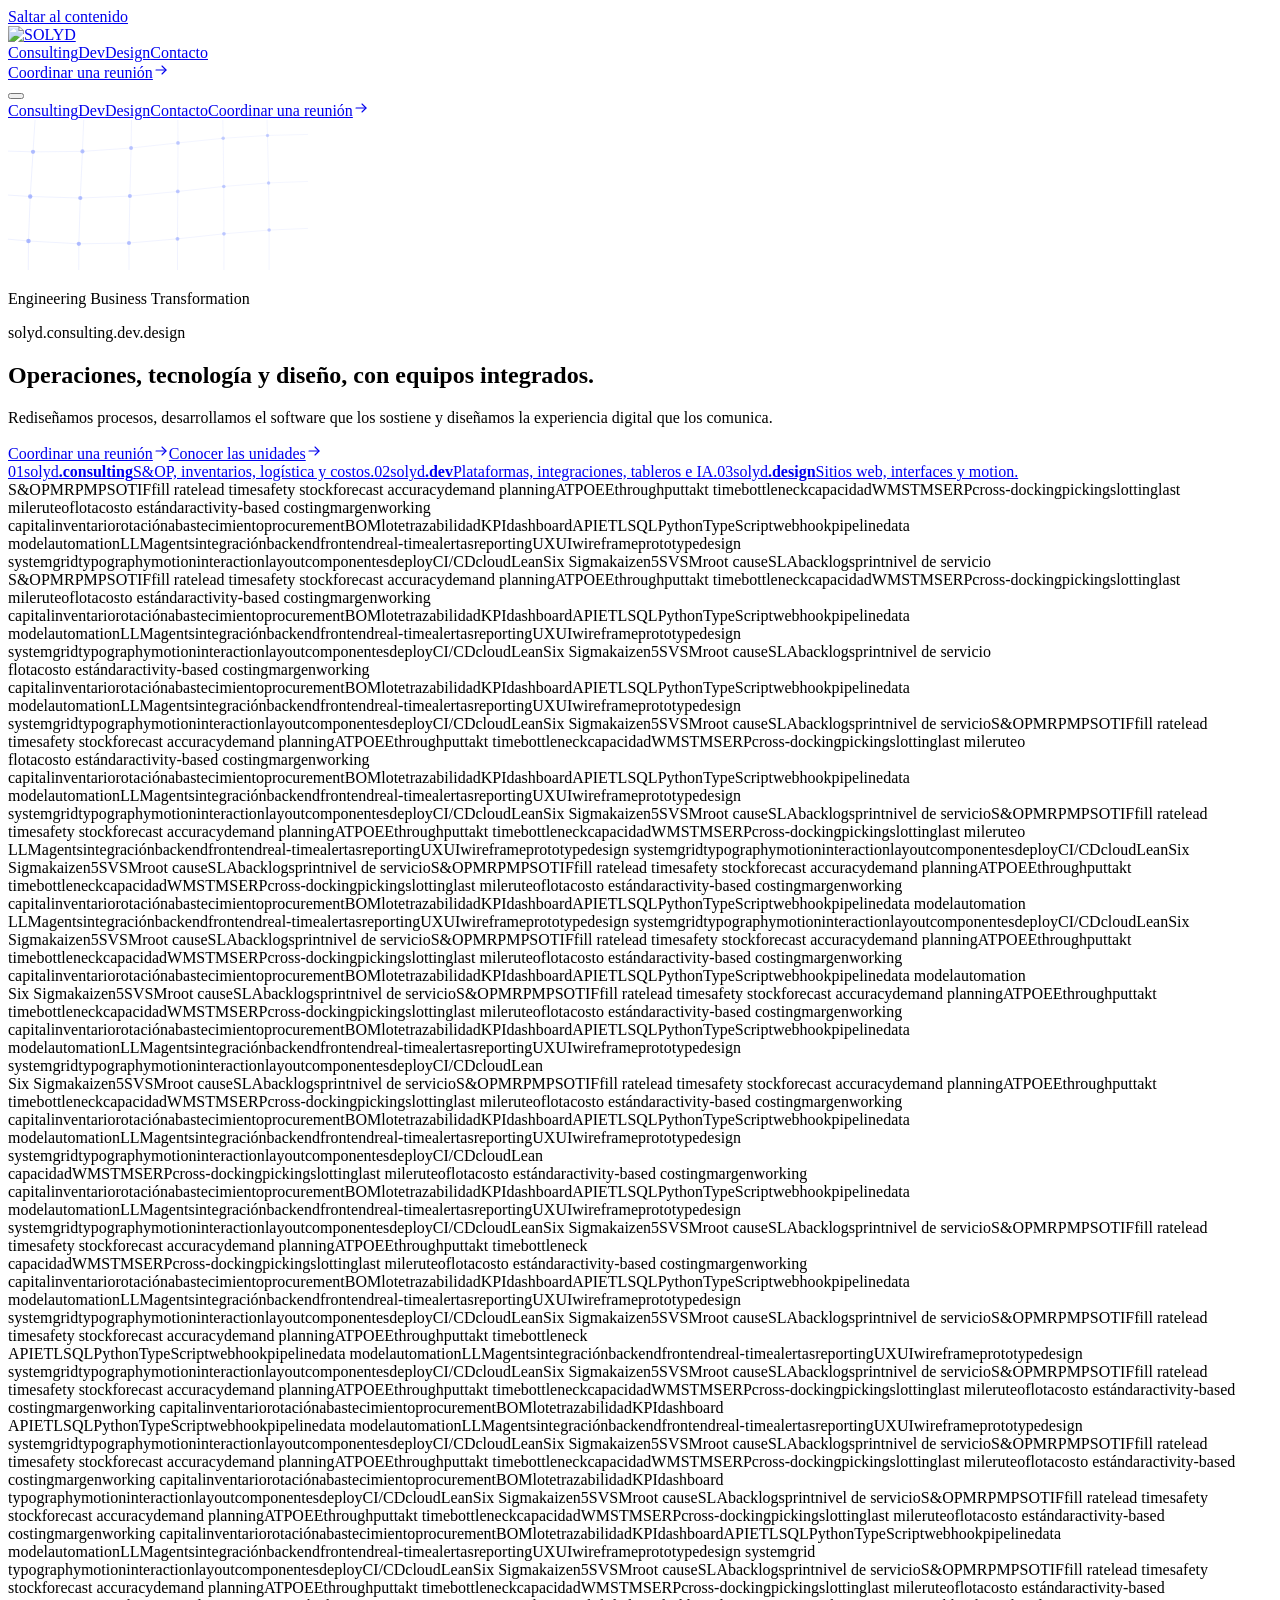
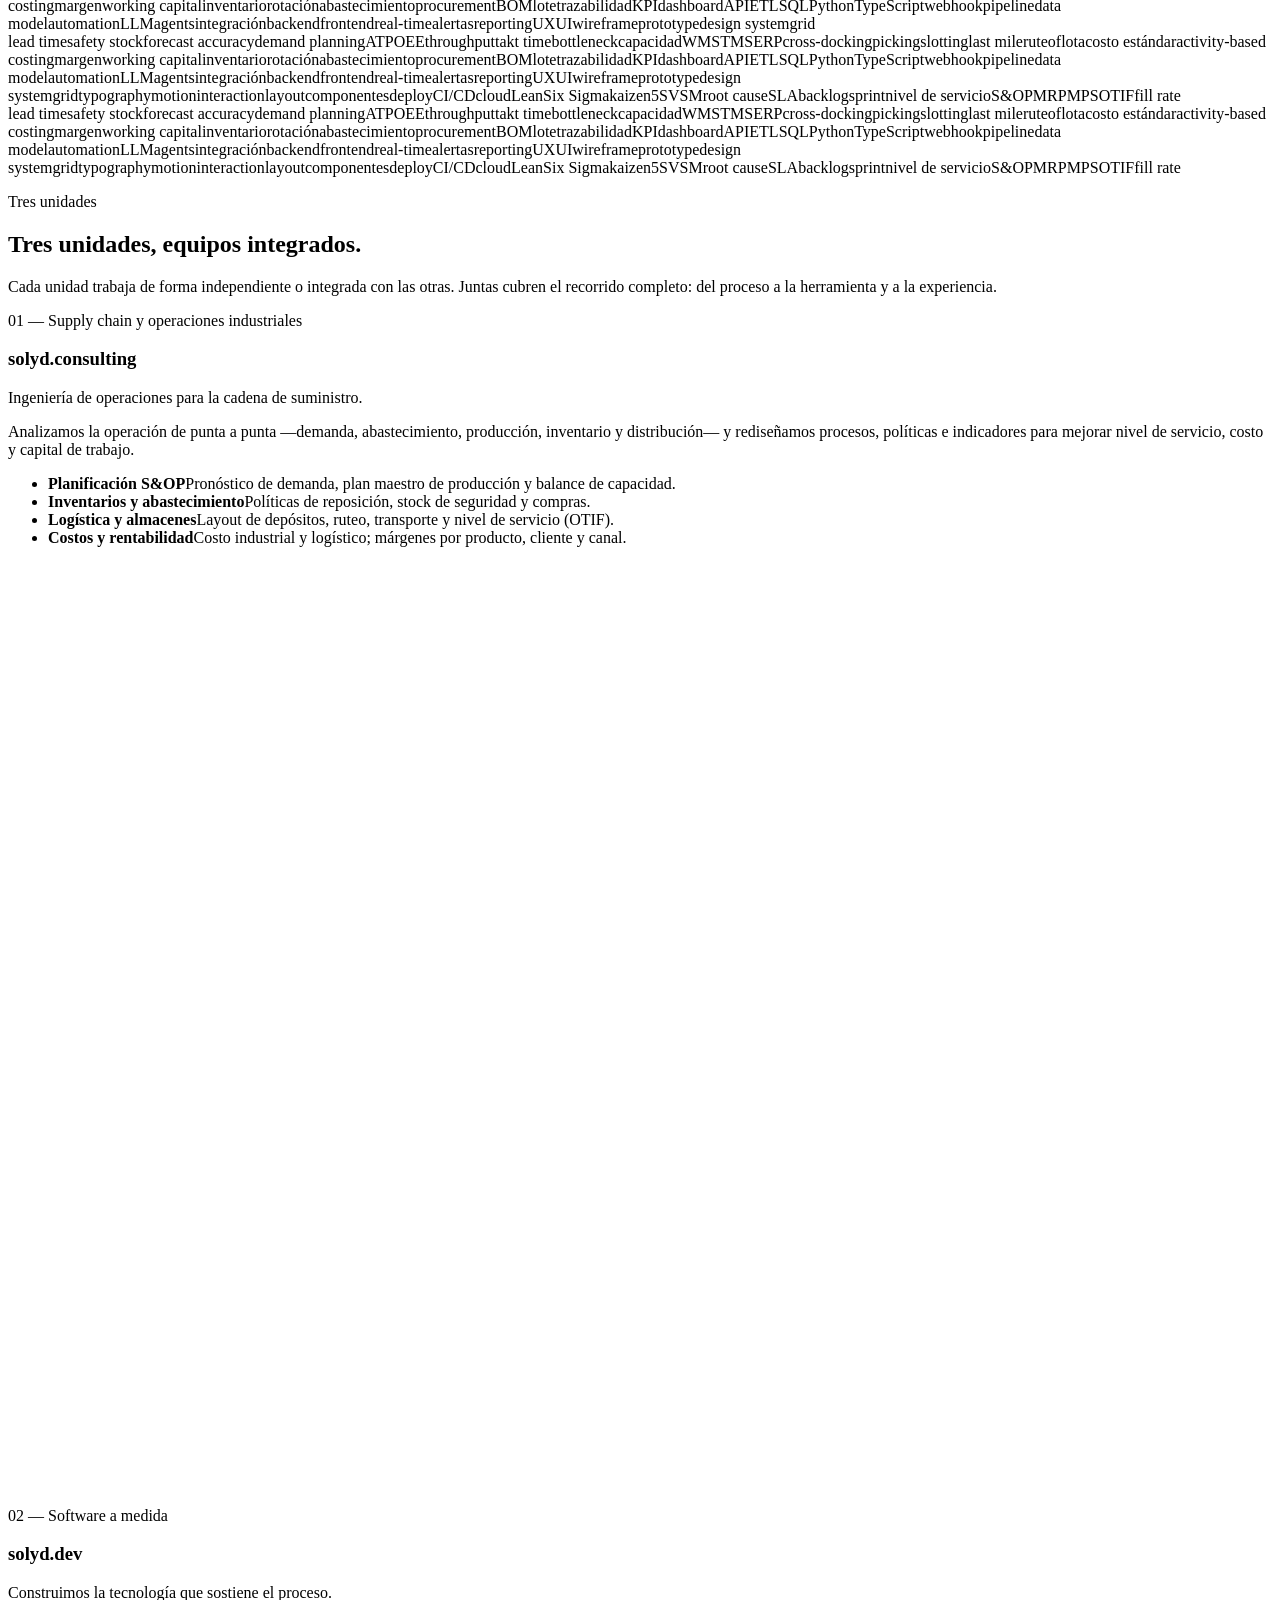
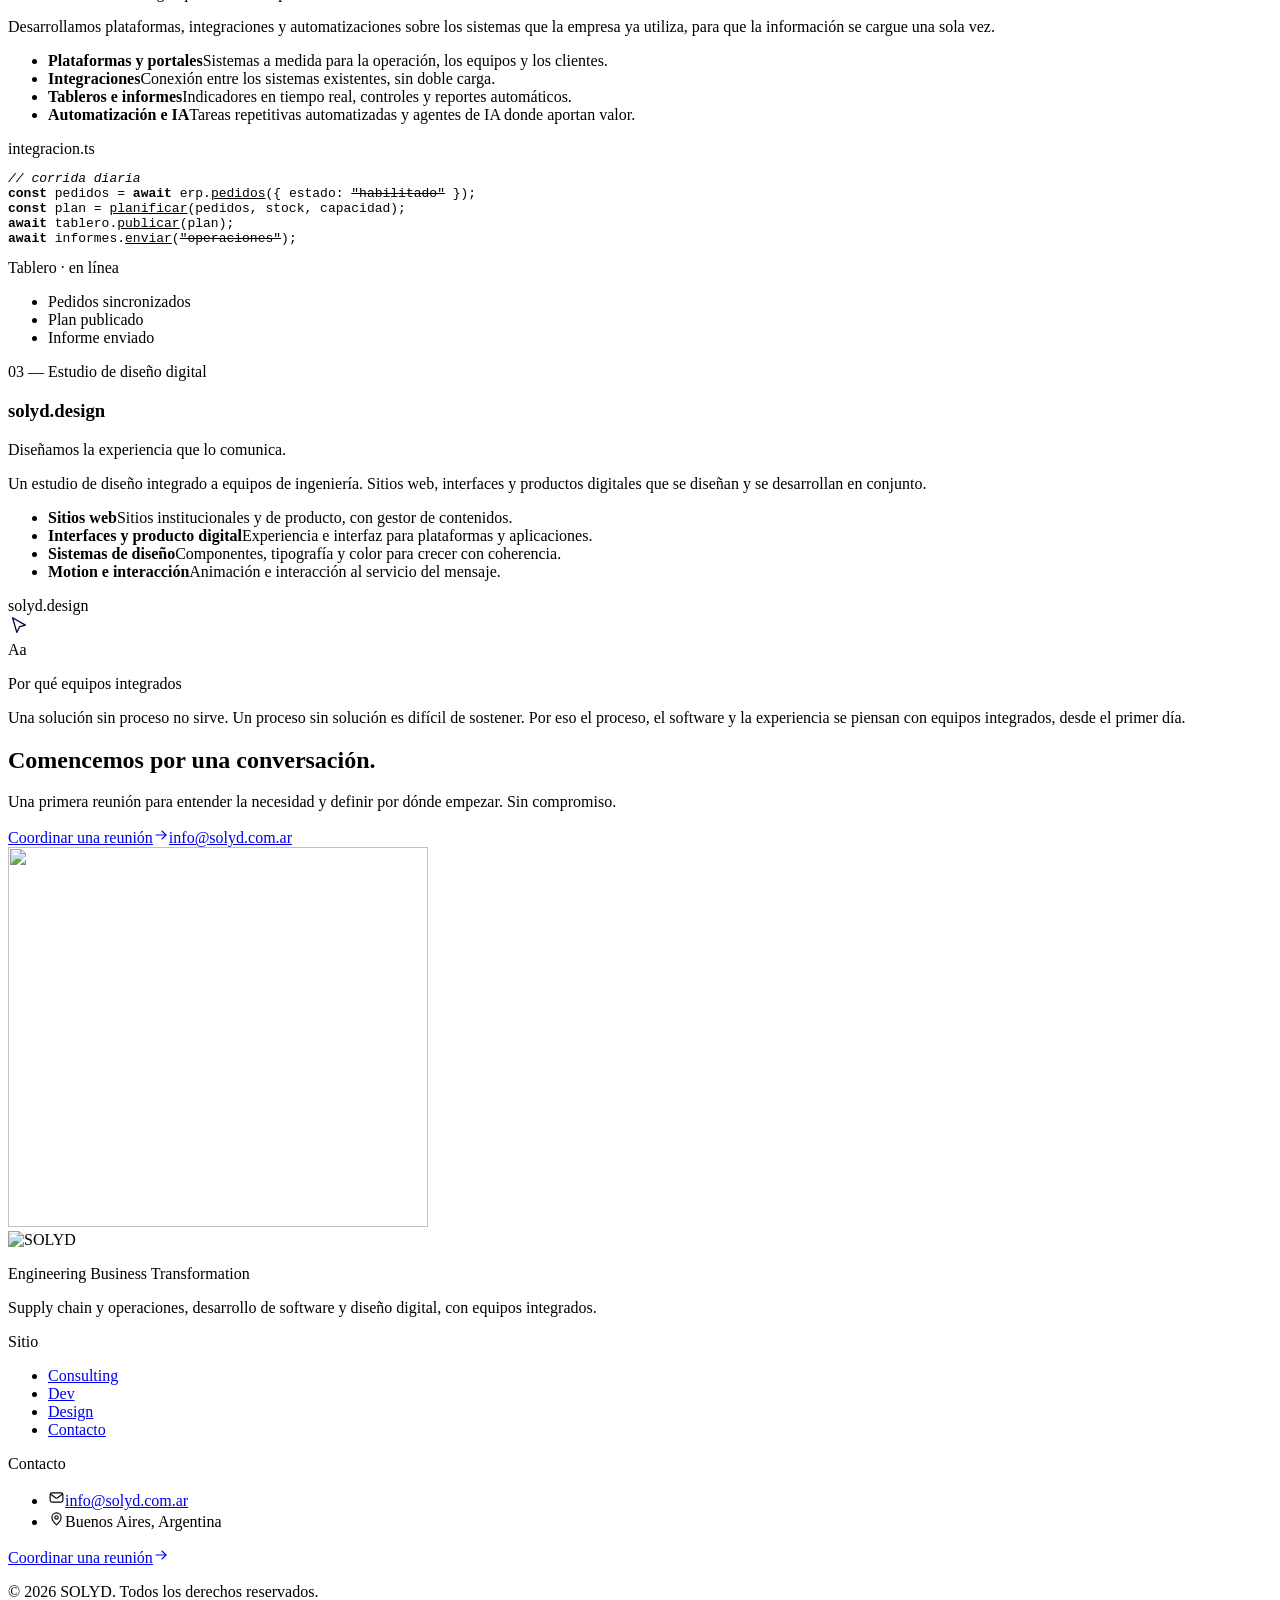
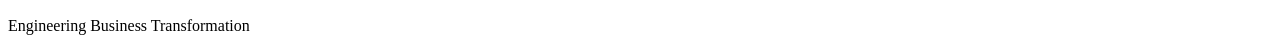
==== commit 66218df4: "Actualiza la copia de revisión Co-Authored-By: Claude Opus 5.5 (1M context) <noreply@anthropic.com>" ====
--- a/index.html
+++ b/index.html
@@ -1,6 +1,6 @@
-<!DOCTYPE html><html lang="es-AR"><head><meta charset="utf-8"><meta name="viewport" content="width=device-width, initial-scale=1"><meta name="generator" content="Astro v7.1.6"><title>SOLYD — Consulting, Dev y Design</title><meta name="description" content="Consultoría de operaciones, desarrollo de software y diseño digital en un mismo equipo. Rediseñamos procesos, construimos la tecnología que los sostiene y diseñamos la experiencia que los comunica."><link rel="canonical" href="https://solyd.com.ar/solyd-preview/"><link rel="icon" href="/solyd-preview/favicon.ico" sizes="32x32"><link rel="icon" href="/solyd-preview/favicon.png" type="image/png" sizes="512x512"><link rel="apple-touch-icon" href="/solyd-preview/apple-touch-icon.png"><meta name="robots" content="noindex"><meta name="theme-color" content="#02026C"><meta property="og:type" content="website"><meta property="og:site_name" content="SOLYD"><meta property="og:title" content="SOLYD — Consulting, Dev y Design"><meta property="og:description" content="Consultoría de operaciones, desarrollo de software y diseño digital en un mismo equipo. Rediseñamos procesos, construimos la tecnología que los sostiene y diseñamos la experiencia que los comunica."><meta property="og:url" content="https://solyd.com.ar/solyd-preview/"><meta property="og:image" content="https://solyd.com.ar/og-image.jpg"><meta property="og:locale" content="es_AR"><meta name="twitter:card" content="summary_large_image"><meta name="twitter:title" content="SOLYD — Consulting, Dev y Design"><meta name="twitter:description" content="Consultoría de operaciones, desarrollo de software y diseño digital en un mismo equipo. Rediseñamos procesos, construimos la tecnología que los sostiene y diseñamos la experiencia que los comunica."><meta name="twitter:image" content="https://solyd.com.ar/og-image.jpg"><script type="application/ld+json">{"@context":"https://schema.org","@type":"Organization","name":"SOLYD","url":"https://solyd.com.ar","logo":"https://solyd.com.ar/favicon.png","description":"Consultoría de operaciones, desarrollo de software y diseño digital en un mismo equipo. Rediseñamos procesos, construimos la tecnología que los sostiene y diseñamos la experiencia que los comunica.","slogan":"Engineering Business Transformation","address":{"@type":"PostalAddress","addressLocality":"Buenos Aires","addressCountry":"AR"},"email":"info@solyd.com.ar"}</script><script>
+<!DOCTYPE html><html lang="es-AR"><head><meta charset="utf-8"><meta name="viewport" content="width=device-width, initial-scale=1"><meta name="generator" content="Astro v7.1.6"><title>SOLYD — Consulting, Dev y Design</title><meta name="description" content="Consultoría en supply chain y operaciones industriales, desarrollo de software y diseño digital, con equipos integrados. Rediseñamos procesos, construimos la tecnología que los sostiene y diseñamos la experiencia que los comunica."><link rel="canonical" href="https://solyd.com.ar/solyd-preview/"><link rel="icon" href="/solyd-preview/favicon.ico" sizes="32x32"><link rel="icon" href="/solyd-preview/favicon.png" type="image/png" sizes="512x512"><link rel="apple-touch-icon" href="/solyd-preview/apple-touch-icon.png"><meta name="robots" content="noindex"><meta name="theme-color" content="#02026C"><meta property="og:type" content="website"><meta property="og:site_name" content="SOLYD"><meta property="og:title" content="SOLYD — Consulting, Dev y Design"><meta property="og:description" content="Consultoría en supply chain y operaciones industriales, desarrollo de software y diseño digital, con equipos integrados. Rediseñamos procesos, construimos la tecnología que los sostiene y diseñamos la experiencia que los comunica."><meta property="og:url" content="https://solyd.com.ar/solyd-preview/"><meta property="og:image" content="https://solyd.com.ar/og-image.jpg"><meta property="og:locale" content="es_AR"><meta name="twitter:card" content="summary_large_image"><meta name="twitter:title" content="SOLYD — Consulting, Dev y Design"><meta name="twitter:description" content="Consultoría en supply chain y operaciones industriales, desarrollo de software y diseño digital, con equipos integrados. Rediseñamos procesos, construimos la tecnología que los sostiene y diseñamos la experiencia que los comunica."><meta name="twitter:image" content="https://solyd.com.ar/og-image.jpg"><script type="application/ld+json">{"@context":"https://schema.org","@type":"Organization","name":"SOLYD","url":"https://solyd.com.ar","logo":"https://solyd.com.ar/favicon.png","description":"Consultoría en supply chain y operaciones industriales, desarrollo de software y diseño digital, con equipos integrados. Rediseñamos procesos, construimos la tecnología que los sostiene y diseñamos la experiencia que los comunica.","slogan":"Engineering Business Transformation","address":{"@type":"PostalAddress","addressLocality":"Buenos Aires","addressCountry":"AR"},"email":"info@solyd.com.ar"}</script><script>
       document.documentElement.classList.add("js");
-    </script><link rel="stylesheet" href="/solyd-preview/_astro/Base.CgbnYIZc.css"><link rel="stylesheet" href="/solyd-preview/_astro/index.Y8CAHxzU.css"></head><body><a href="#main" class="sr-only focus:not-sr-only">Saltar al contenido</a><div class="scroll-progress" aria-hidden="true"></div><header class="site-header"><div class="shell flex items-center justify-between gap-6 py-4"><a href="/solyd-preview/" class="flex items-center shrink-0" aria-label="SOLYD — inicio"><img src="/solyd-preview/_astro/solyd-lockup-white.DRjDuH8j_258abz.webp" alt="SOLYD" loading="eager" decoding="async" width="420" height="115" class="h-7 w-auto md:h-8"></a><nav class="hidden lg:flex items-center gap-8" aria-label="Principal"><a href="/solyd-preview/#consulting" class="nav-link">Consulting</a><a href="/solyd-preview/#dev" class="nav-link">Dev</a><a href="/solyd-preview/#design" class="nav-link">Design</a><a href="/solyd-preview/#como-trabajamos" class="nav-link">Cómo trabajamos</a><a href="/solyd-preview/contacto/" class="nav-link">Contacto</a></nav><div class="hidden lg:block"><a href="/solyd-preview/contacto/" class="btn btn-light !py-3 !px-5">Coordinar una reunión<svg width="16" height="16" viewBox="0 0 24 24" fill="none" stroke="currentColor" stroke-width="1.6" stroke-linecap="round" stroke-linejoin="round" aria-hidden="true" class="arrow"><path d="M4.5 12h15"/><path d="m13.5 6 6 6-6 6"/></svg></a></div><button id="burger" class="burger lg:hidden grid gap-[4px] p-2 -mr-2" aria-label="Abrir menú" aria-expanded="false" aria-controls="mobile-nav"><span></span><span></span><span></span></button></div><div id="mobile-nav" class="mobile-panel lg:hidden"><div><div class="shell pb-6 pt-1"><nav class="grid gap-1 border-t border-white/15 pt-4" aria-label="Principal (mobile)"><a href="/solyd-preview/#consulting" class="py-2.5 text-[1.05rem] font-medium text-white/90">Consulting</a><a href="/solyd-preview/#dev" class="py-2.5 text-[1.05rem] font-medium text-white/90">Dev</a><a href="/solyd-preview/#design" class="py-2.5 text-[1.05rem] font-medium text-white/90">Design</a><a href="/solyd-preview/#como-trabajamos" class="py-2.5 text-[1.05rem] font-medium text-white/90">Cómo trabajamos</a><a href="/solyd-preview/contacto/" class="py-2.5 text-[1.05rem] font-medium text-white/90">Contacto</a><a href="/solyd-preview/contacto/" class="btn btn-light mt-4 w-full">Coordinar una reunión<svg width="16" height="16" viewBox="0 0 24 24" fill="none" stroke="currentColor" stroke-width="1.6" stroke-linecap="round" stroke-linejoin="round" aria-hidden="true" class="arrow"><path d="M4.5 12h15"/><path d="m13.5 6 6 6-6 6"/></svg></a></nav></div></div></div></header><script>
+    </script><link rel="stylesheet" href="/solyd-preview/_astro/Base.UT16Ca6o.css"><link rel="stylesheet" href="/solyd-preview/_astro/index.Y8CAHxzU.css"></head><body><a href="#main" class="sr-only focus:not-sr-only">Saltar al contenido</a><div class="scroll-progress" aria-hidden="true"></div><header class="site-header"><div class="shell flex items-center justify-between gap-6 py-4"><a href="/solyd-preview/" class="flex items-center shrink-0" aria-label="SOLYD — inicio"><img src="/solyd-preview/_astro/solyd-lockup-white.DRjDuH8j_258abz.webp" alt="SOLYD" loading="eager" decoding="async" width="420" height="115" class="h-7 w-auto md:h-8"></a><nav class="hidden lg:flex items-center gap-8" aria-label="Principal"><a href="/solyd-preview/#consulting" class="nav-link">Consulting</a><a href="/solyd-preview/#dev" class="nav-link">Dev</a><a href="/solyd-preview/#design" class="nav-link">Design</a><a href="/solyd-preview/contacto/" class="nav-link">Contacto</a></nav><div class="hidden lg:block"><a href="/solyd-preview/contacto/" class="btn btn-light !py-3 !px-5">Coordinar una reunión<svg width="16" height="16" viewBox="0 0 24 24" fill="none" stroke="currentColor" stroke-width="1.6" stroke-linecap="round" stroke-linejoin="round" aria-hidden="true" class="arrow"><path d="M4.5 12h15"/><path d="m13.5 6 6 6-6 6"/></svg></a></div><button id="burger" class="burger lg:hidden grid gap-[4px] p-2 -mr-2" aria-label="Abrir menú" aria-expanded="false" aria-controls="mobile-nav"><span></span><span></span><span></span></button></div><div id="mobile-nav" class="mobile-panel lg:hidden"><div><div class="shell pb-6 pt-1"><nav class="grid gap-1 border-t border-white/15 pt-4" aria-label="Principal (mobile)"><a href="/solyd-preview/#consulting" class="py-2.5 text-[1.05rem] font-medium text-white/90">Consulting</a><a href="/solyd-preview/#dev" class="py-2.5 text-[1.05rem] font-medium text-white/90">Dev</a><a href="/solyd-preview/#design" class="py-2.5 text-[1.05rem] font-medium text-white/90">Design</a><a href="/solyd-preview/contacto/" class="py-2.5 text-[1.05rem] font-medium text-white/90">Contacto</a><a href="/solyd-preview/contacto/" class="btn btn-light mt-4 w-full">Coordinar una reunión<svg width="16" height="16" viewBox="0 0 24 24" fill="none" stroke="currentColor" stroke-width="1.6" stroke-linecap="round" stroke-linejoin="round" aria-hidden="true" class="arrow"><path d="M4.5 12h15"/><path d="m13.5 6 6 6-6 6"/></svg></a></nav></div></div></div></header><script>
   const siteHeader = document.querySelector(".site-header");
   const burger = document.getElementById("burger");
   const panel = document.getElementById("mobile-nav");
@@ -13,11 +13,11 @@
   };
   burger?.addEventListener("click", () => toggleMenu(!panel.classList.contains("open")));
   panel?.querySelectorAll("a").forEach((a) => a.addEventListener("click", () => toggleMenu(false)));
-</script><main id="main"><section class="hero" style="--accent:#7d92ff"><canvas id="hero-canvas" aria-hidden="true"></canvas><div class="shell hero-body"><p class="eyebrow" data-reveal="0">Engineering Business Transformation</p><p class="wordmark" aria-hidden="true" data-reveal="80"><span>solyd</span><span class="roll"><span class="roll-track" id="roll"><span style="--c:#7d92ff">.consulting</span><span style="--c:#2be0f5">.dev</span><span style="--c:#a995ff">.design</span></span></span></p><h1 class="hero-title" data-reveal="180">Operación, tecnología y diseño, <span class="grad-text">en un mismo equipo</span>.</h1><p class="lead mt-6 max-w-xl" data-reveal="240">Rediseñamos procesos, desarrollamos el software que los sostiene y diseñamos la experiencia digital que los comunica.</p><div class="mt-9 flex flex-wrap gap-3" data-reveal="300"><a href="/solyd-preview/contacto/" class="btn btn-light" data-magnetic>Coordinar una reunión<svg width="16" height="16" viewBox="0 0 24 24" fill="none" stroke="currentColor" stroke-width="1.6" stroke-linecap="round" stroke-linejoin="round" aria-hidden="true" class="arrow"><path d="M4.5 12h15"/><path d="m13.5 6 6 6-6 6"/></svg></a><a href="#unidades" class="btn btn-ghost">Conocer las unidades<svg width="16" height="16" viewBox="0 0 24 24" fill="none" stroke="currentColor" stroke-width="1.6" stroke-linecap="round" stroke-linejoin="round" aria-hidden="true" class="arrow"><path d="M4.5 12h15"/><path d="m13.5 6 6 6-6 6"/></svg></a></div></div><div class="shell hero-tabs-in"><nav class="hero-tabs" aria-label="Unidades de SOLYD"><a href="#consulting" class="hero-tab is-active" data-tint="#7d92ff" style="--c:#7d92ff"><span class="hero-tab-n">01</span><span class="hero-tab-name">solyd<b>.consulting</b></span><span class="hero-tab-text">Procesos, costos, planificación y logística.</span></a><a href="#dev" class="hero-tab" data-tint="#2be0f5" style="--c:#2be0f5"><span class="hero-tab-n">02</span><span class="hero-tab-name">solyd<b>.dev</b></span><span class="hero-tab-text">Plataformas, integraciones, tableros e IA.</span></a><a href="#design" class="hero-tab" data-tint="#a995ff" style="--c:#a995ff"><span class="hero-tab-n">03</span><span class="hero-tab-name">solyd<b>.design</b></span><span class="hero-tab-text">Sitios web, interfaces y motion.</span></a></nav></div></section><section class="kinetic" aria-hidden="true"><div class="kinetic-row"><div class="kinetic-track"><span class="w">Procesos<i></i></span><span class="w o">Costos<i></i></span><span class="w">Planificación<i></i></span><span class="w o">Logística<i></i></span><span class="w">Software<i></i></span><span class="w o">Integraciones<i></i></span></div><div class="kinetic-track"><span class="w">Procesos<i></i></span><span class="w o">Costos<i></i></span><span class="w">Planificación<i></i></span><span class="w o">Logística<i></i></span><span class="w">Software<i></i></span><span class="w o">Integraciones<i></i></span></div></div><div class="kinetic-row kinetic-row--rev"><div class="kinetic-track"><span class="w">Tableros<i></i></span><span class="w o">Automatización<i></i></span><span class="w">IA<i></i></span><span class="w o">Sitios web<i></i></span><span class="w">Interfaces<i></i></span><span class="w o">Motion<i></i></span></div><div class="kinetic-track"><span class="w">Tableros<i></i></span><span class="w o">Automatización<i></i></span><span class="w">IA<i></i></span><span class="w o">Sitios web<i></i></span><span class="w">Interfaces<i></i></span><span class="w o">Motion<i></i></span></div></div></section><section id="unidades" class="section relative scroll-mt-10"><div class="shell"><div class="max-w-2xl" data-reveal="0"><p class="eyebrow">Tres unidades</p><h2 class="display-2 mt-5">Un equipo, tres formas de trabajar con su empresa.</h2><p class="lead mt-5">Cada unidad trabaja de forma independiente o en conjunto con las otras. Juntas cubren el recorrido completo: del proceso a la herramienta y a la experiencia.</p></div><div class="units mt-14"><article id="consulting" class="unit" style="--i:0;--c:#7d92ff"><div class="unit-copy"><p class="unit-kicker">01 — Ingeniería de operaciones</p><h3 class="unit-name">solyd<span>.consulting</span></h3><p class="unit-title">Ordenamos cómo funciona la empresa.</p><p class="unit-text">Relevamos la operación real, identificamos dónde se pierde tiempo, dinero o control, y rediseñamos el proceso con reglas, responsables e indicadores.</p><ul class="unit-items"><li><strong>Procesos y operación</strong><span>Relevamiento y rediseño de la forma de trabajar.</span></li><li><strong>Costos y rentabilidad</strong><span>Costo real de cada operación y márgenes por producto, cliente o canal.</span></li><li><strong>Planificación y stock</strong><span>Proyección de demanda, reposición y niveles de inventario.</span></li><li><strong>Logística y depósitos</strong><span>Almacenamiento, preparación y distribución.</span></li></ul></div><div class="unit-visual"><div class="stage vc" aria-hidden="true" data-astro-cid-lsosvgfx><svg viewBox="0 0 520 380" fill="none" data-astro-cid-lsosvgfx><path d="M80 82 H468 Q498 82 498 112 V152 Q498 182 468 182 H52 Q22 182 22 212 V252 Q22 282 52 282 H80" class="vc-rail" data-astro-cid-lsosvgfx></path><path d="M80 82 H468 Q498 82 498 112 V152 Q498 182 468 182 H52 Q22 182 22 212 V252 Q22 282 52 282 H80" class="vc-flow" id="vc-path" data-astro-cid-lsosvgfx></path><circle r="5" class="vc-dot" data-astro-cid-lsosvgfx><animateMotion dur="7s" repeatCount="indefinite" rotate="auto" data-astro-cid-lsosvgfx><mpath href="#vc-path" data-astro-cid-lsosvgfx></mpath></animateMotion></circle><circle r="5" class="vc-dot vc-dot--b" data-astro-cid-lsosvgfx><animateMotion dur="7s" begin="-3.5s" repeatCount="indefinite" data-astro-cid-lsosvgfx><mpath href="#vc-path" data-astro-cid-lsosvgfx></mpath></animateMotion></circle><g class="vc-node" style="--k:0" data-astro-cid-lsosvgfx><rect x="22" y="61" width="116" height="42" rx="12" data-astro-cid-lsosvgfx></rect><text x="80" y="86.5" text-anchor="middle" data-astro-cid-lsosvgfx>Pedido</text></g><g class="vc-node" style="--k:1" data-astro-cid-lsosvgfx><rect x="182" y="61" width="116" height="42" rx="12" data-astro-cid-lsosvgfx></rect><text x="240" y="86.5" text-anchor="middle" data-astro-cid-lsosvgfx>Stock</text></g><g class="vc-node" style="--k:2" data-astro-cid-lsosvgfx><rect x="342" y="61" width="116" height="42" rx="12" data-astro-cid-lsosvgfx></rect><text x="400" y="86.5" text-anchor="middle" data-astro-cid-lsosvgfx>Crédito</text></g><g class="vc-node" style="--k:3" data-astro-cid-lsosvgfx><rect x="342" y="161" width="116" height="42" rx="12" data-astro-cid-lsosvgfx></rect><text x="400" y="186.5" text-anchor="middle" data-astro-cid-lsosvgfx>Planificación</text></g><g class="vc-node" style="--k:4" data-astro-cid-lsosvgfx><rect x="182" y="161" width="116" height="42" rx="12" data-astro-cid-lsosvgfx></rect><text x="240" y="186.5" text-anchor="middle" data-astro-cid-lsosvgfx>Ruteo</text></g><g class="vc-node" style="--k:5" data-astro-cid-lsosvgfx><rect x="22" y="161" width="116" height="42" rx="12" data-astro-cid-lsosvgfx></rect><text x="80" y="186.5" text-anchor="middle" data-astro-cid-lsosvgfx>Despacho</text></g><g class="vc-node" style="--k:6" data-astro-cid-lsosvgfx><rect x="22" y="261" width="116" height="42" rx="12" data-astro-cid-lsosvgfx></rect><text x="80" y="286.5" text-anchor="middle" data-astro-cid-lsosvgfx>Entrega</text></g><!-- Indicadores --><g class="vc-kpi" data-astro-cid-lsosvgfx><rect x="168" y="236" width="330" height="126" rx="16" data-astro-cid-lsosvgfx></rect><text x="188" y="264" class="vc-kpi-label" data-astro-cid-lsosvgfx>Costo por entrega</text><path d="M188 292 C218 286 232 300 262 296 S306 306 322 300" class="vc-line vc-line--down" pathLength="1" data-astro-cid-lsosvgfx></path><text x="352" y="264" class="vc-kpi-label" data-astro-cid-lsosvgfx>Nivel de servicio</text><path d="M352 304 C376 300 388 290 412 292 S452 276 478 274" class="vc-line vc-line--up" pathLength="1" data-astro-cid-lsosvgfx></path><g class="vc-bars" data-astro-cid-lsosvgfx><rect x="188" y="322" width="15" height="24" rx="3" style="--i:0" data-astro-cid-lsosvgfx></rect><rect x="213" y="322" width="15" height="24" rx="3" style="--i:1" data-astro-cid-lsosvgfx></rect><rect x="238" y="322" width="15" height="24" rx="3" style="--i:2" data-astro-cid-lsosvgfx></rect><rect x="263" y="322" width="15" height="24" rx="3" style="--i:3" data-astro-cid-lsosvgfx></rect><rect x="288" y="322" width="15" height="24" rx="3" style="--i:4" data-astro-cid-lsosvgfx></rect><rect x="313" y="322" width="15" height="24" rx="3" style="--i:5" data-astro-cid-lsosvgfx></rect><rect x="338" y="322" width="15" height="24" rx="3" style="--i:6" data-astro-cid-lsosvgfx></rect><rect x="363" y="322" width="15" height="24" rx="3" style="--i:7" data-astro-cid-lsosvgfx></rect><rect x="388" y="322" width="15" height="24" rx="3" style="--i:8" data-astro-cid-lsosvgfx></rect><rect x="413" y="322" width="15" height="24" rx="3" style="--i:9" data-astro-cid-lsosvgfx></rect><rect x="438" y="322" width="15" height="24" rx="3" style="--i:10" data-astro-cid-lsosvgfx></rect><rect x="463" y="322" width="15" height="24" rx="3" style="--i:11" data-astro-cid-lsosvgfx></rect></g></g></svg></div></div></article><article id="dev" class="unit" style="--i:1;--c:#2be0f5"><div class="unit-copy"><p class="unit-kicker">02 — Software a medida</p><h3 class="unit-name">solyd<span>.dev</span></h3><p class="unit-title">Construimos la tecnología que sostiene el proceso.</p><p class="unit-text">Desarrollamos plataformas, integraciones y automatizaciones sobre los sistemas que la empresa ya utiliza, para que la información se cargue una sola vez.</p><ul class="unit-items"><li><strong>Plataformas y portales</strong><span>Sistemas a medida para la operación, los equipos y los clientes.</span></li><li><strong>Integraciones</strong><span>Conexión entre los sistemas existentes, sin doble carga.</span></li><li><strong>Tableros e informes</strong><span>Indicadores en tiempo real, controles y reportes automáticos.</span></li><li><strong>Automatización e IA</strong><span>Tareas repetitivas automatizadas y agentes de IA donde aportan valor.</span></li></ul></div><div class="unit-visual"><div class="stage vd" aria-hidden="true" data-astro-cid-t2wzcjds><div class="vd-code" data-astro-cid-t2wzcjds><div class="vd-bar" data-astro-cid-t2wzcjds><i data-astro-cid-t2wzcjds></i><i data-astro-cid-t2wzcjds></i><i data-astro-cid-t2wzcjds></i><span data-astro-cid-t2wzcjds>integracion.ts</span></div><pre data-astro-cid-t2wzcjds><span class="ln" style="--l:0" data-astro-cid-t2wzcjds><em data-astro-cid-t2wzcjds>// corrida diaria</em></span>
+</script><main id="main"><section class="hero" style="--accent:#7d92ff"><canvas id="hero-canvas" aria-hidden="true"></canvas><div class="shell hero-body"><p class="eyebrow" data-reveal="0">Engineering Business Transformation</p><p class="wordmark" aria-hidden="true" data-reveal="80"><span>solyd</span><span class="roll"><span class="roll-track" id="roll"><span style="--c:#7d92ff">.consulting</span><span style="--c:#2be0f5">.dev</span><span style="--c:#a995ff">.design</span></span></span></p><h1 class="hero-title" data-reveal="180">Operaciones, tecnología y diseño, <span class="grad-text">con equipos integrados</span>.</h1><p class="lead mt-6 max-w-xl" data-reveal="240">Rediseñamos procesos, desarrollamos el software que los sostiene y diseñamos la experiencia digital que los comunica.</p><div class="mt-9 flex flex-wrap gap-3" data-reveal="300"><a href="/solyd-preview/contacto/" class="btn btn-light" data-magnetic>Coordinar una reunión<svg width="16" height="16" viewBox="0 0 24 24" fill="none" stroke="currentColor" stroke-width="1.6" stroke-linecap="round" stroke-linejoin="round" aria-hidden="true" class="arrow"><path d="M4.5 12h15"/><path d="m13.5 6 6 6-6 6"/></svg></a><a href="#unidades" class="btn btn-ghost">Conocer las unidades<svg width="16" height="16" viewBox="0 0 24 24" fill="none" stroke="currentColor" stroke-width="1.6" stroke-linecap="round" stroke-linejoin="round" aria-hidden="true" class="arrow"><path d="M4.5 12h15"/><path d="m13.5 6 6 6-6 6"/></svg></a></div></div><div class="shell hero-tabs-in"><nav class="hero-tabs" aria-label="Unidades de SOLYD"><a href="#consulting" class="hero-tab is-active" data-tint="#7d92ff" style="--c:#7d92ff"><span class="hero-tab-n">01</span><span class="hero-tab-name">solyd<b>.consulting</b></span><span class="hero-tab-text">S&amp;OP, inventarios, logística y costos.</span></a><a href="#dev" class="hero-tab" data-tint="#2be0f5" style="--c:#2be0f5"><span class="hero-tab-n">02</span><span class="hero-tab-name">solyd<b>.dev</b></span><span class="hero-tab-text">Plataformas, integraciones, tableros e IA.</span></a><a href="#design" class="hero-tab" data-tint="#a995ff" style="--c:#a995ff"><span class="hero-tab-n">03</span><span class="hero-tab-name">solyd<b>.design</b></span><span class="hero-tab-text">Sitios web, interfaces y motion.</span></a></nav></div></section><section class="weave" aria-hidden="true"><div class="weave-row" style="--r:0"><div class="weave-track"><span class="a">S&amp;OP</span><span>MRP</span><span>MPS</span><span>OTIF</span><span>fill rate</span><span class="s">lead time</span><span>safety stock</span><span>forecast accuracy</span><span>demand planning</span><span>ATP</span><span class="s">OEE</span><span>throughput</span><span>takt time</span><span class="a">bottleneck</span><span>capacidad</span><span class="s">WMS</span><span>TMS</span><span>ERP</span><span>cross-docking</span><span>picking</span><span class="s">slotting</span><span>last mile</span><span>ruteo</span><span>flota</span><span>costo estándar</span><span class="s">activity-based costing</span><span class="a">margen</span><span>working capital</span><span>inventario</span><span>rotación</span><span class="s">abastecimiento</span><span>procurement</span><span>BOM</span><span>lote</span><span>trazabilidad</span><span class="s">KPI</span><span>dashboard</span><span>API</span><span>ETL</span><span class="a">SQL</span><span class="s">Python</span><span>TypeScript</span><span>webhook</span><span>pipeline</span><span>data model</span><span class="s">automation</span><span>LLM</span><span>agents</span><span>integración</span><span>backend</span><span class="s">frontend</span><span>real-time</span><span class="a">alertas</span><span>reporting</span><span>UX</span><span class="s">UI</span><span>wireframe</span><span>prototype</span><span>design system</span><span>grid</span><span class="s">typography</span><span>motion</span><span>interaction</span><span>layout</span><span>componentes</span><span class="a">deploy</span><span>CI/CD</span><span>cloud</span><span>Lean</span><span>Six Sigma</span><span class="s">kaizen</span><span>5S</span><span>VSM</span><span>root cause</span><span>SLA</span><span class="s">backlog</span><span>sprint</span><span>nivel de servicio</span></div><div class="weave-track"><span class="a">S&amp;OP</span><span>MRP</span><span>MPS</span><span>OTIF</span><span>fill rate</span><span class="s">lead time</span><span>safety stock</span><span>forecast accuracy</span><span>demand planning</span><span>ATP</span><span class="s">OEE</span><span>throughput</span><span>takt time</span><span class="a">bottleneck</span><span>capacidad</span><span class="s">WMS</span><span>TMS</span><span>ERP</span><span>cross-docking</span><span>picking</span><span class="s">slotting</span><span>last mile</span><span>ruteo</span><span>flota</span><span>costo estándar</span><span class="s">activity-based costing</span><span class="a">margen</span><span>working capital</span><span>inventario</span><span>rotación</span><span class="s">abastecimiento</span><span>procurement</span><span>BOM</span><span>lote</span><span>trazabilidad</span><span class="s">KPI</span><span>dashboard</span><span>API</span><span>ETL</span><span class="a">SQL</span><span class="s">Python</span><span>TypeScript</span><span>webhook</span><span>pipeline</span><span>data model</span><span class="s">automation</span><span>LLM</span><span>agents</span><span>integración</span><span>backend</span><span class="s">frontend</span><span>real-time</span><span class="a">alertas</span><span>reporting</span><span>UX</span><span class="s">UI</span><span>wireframe</span><span>prototype</span><span>design system</span><span>grid</span><span class="s">typography</span><span>motion</span><span>interaction</span><span>layout</span><span>componentes</span><span class="a">deploy</span><span>CI/CD</span><span>cloud</span><span>Lean</span><span>Six Sigma</span><span class="s">kaizen</span><span>5S</span><span>VSM</span><span>root cause</span><span>SLA</span><span class="s">backlog</span><span>sprint</span><span>nivel de servicio</span></div></div><div class="weave-row" style="--r:1"><div class="weave-track"><span>flota</span><span>costo estándar</span><span>activity-based costing</span><span>margen</span><span class="s">working capital</span><span>inventario</span><span>rotación</span><span class="a">abastecimiento</span><span>procurement</span><span class="s">BOM</span><span>lote</span><span>trazabilidad</span><span>KPI</span><span>dashboard</span><span class="s">API</span><span>ETL</span><span>SQL</span><span>Python</span><span>TypeScript</span><span class="s">webhook</span><span class="a">pipeline</span><span>data model</span><span>automation</span><span>LLM</span><span class="s">agents</span><span>integración</span><span>backend</span><span>frontend</span><span>real-time</span><span class="s">alertas</span><span>reporting</span><span>UX</span><span>UI</span><span class="a">wireframe</span><span class="s">prototype</span><span>design system</span><span>grid</span><span>typography</span><span>motion</span><span class="s">interaction</span><span>layout</span><span>componentes</span><span>deploy</span><span>CI/CD</span><span class="s">cloud</span><span>Lean</span><span class="a">Six Sigma</span><span>kaizen</span><span>5S</span><span class="s">VSM</span><span>root cause</span><span>SLA</span><span>backlog</span><span>sprint</span><span class="s">nivel de servicio</span><span>S&amp;OP</span><span>MRP</span><span>MPS</span><span>OTIF</span><span class="a">fill rate</span><span>lead time</span><span>safety stock</span><span>forecast accuracy</span><span>demand planning</span><span class="s">ATP</span><span>OEE</span><span>throughput</span><span>takt time</span><span>bottleneck</span><span class="s">capacidad</span><span>WMS</span><span>TMS</span><span class="a">ERP</span><span>cross-docking</span><span class="s">picking</span><span>slotting</span><span>last mile</span><span>ruteo</span></div><div class="weave-track"><span>flota</span><span>costo estándar</span><span>activity-based costing</span><span>margen</span><span class="s">working capital</span><span>inventario</span><span>rotación</span><span class="a">abastecimiento</span><span>procurement</span><span class="s">BOM</span><span>lote</span><span>trazabilidad</span><span>KPI</span><span>dashboard</span><span class="s">API</span><span>ETL</span><span>SQL</span><span>Python</span><span>TypeScript</span><span class="s">webhook</span><span class="a">pipeline</span><span>data model</span><span>automation</span><span>LLM</span><span class="s">agents</span><span>integración</span><span>backend</span><span>frontend</span><span>real-time</span><span class="s">alertas</span><span>reporting</span><span>UX</span><span>UI</span><span class="a">wireframe</span><span class="s">prototype</span><span>design system</span><span>grid</span><span>typography</span><span>motion</span><span class="s">interaction</span><span>layout</span><span>componentes</span><span>deploy</span><span>CI/CD</span><span class="s">cloud</span><span>Lean</span><span class="a">Six Sigma</span><span>kaizen</span><span>5S</span><span class="s">VSM</span><span>root cause</span><span>SLA</span><span>backlog</span><span>sprint</span><span class="s">nivel de servicio</span><span>S&amp;OP</span><span>MRP</span><span>MPS</span><span>OTIF</span><span class="a">fill rate</span><span>lead time</span><span>safety stock</span><span>forecast accuracy</span><span>demand planning</span><span class="s">ATP</span><span>OEE</span><span>throughput</span><span>takt time</span><span>bottleneck</span><span class="s">capacidad</span><span>WMS</span><span>TMS</span><span class="a">ERP</span><span>cross-docking</span><span class="s">picking</span><span>slotting</span><span>last mile</span><span>ruteo</span></div></div><div class="weave-row" style="--r:2"><div class="weave-track"><span>LLM</span><span class="a">agents</span><span>integración</span><span class="s">backend</span><span>frontend</span><span>real-time</span><span>alertas</span><span>reporting</span><span class="s">UX</span><span>UI</span><span>wireframe</span><span>prototype</span><span>design system</span><span class="s">grid</span><span class="a">typography</span><span>motion</span><span>interaction</span><span>layout</span><span class="s">componentes</span><span>deploy</span><span>CI/CD</span><span>cloud</span><span>Lean</span><span class="s">Six Sigma</span><span>kaizen</span><span>5S</span><span>VSM</span><span class="a">root cause</span><span class="s">SLA</span><span>backlog</span><span>sprint</span><span>nivel de servicio</span><span>S&amp;OP</span><span class="s">MRP</span><span>MPS</span><span>OTIF</span><span>fill rate</span><span>lead time</span><span class="s">safety stock</span><span>forecast accuracy</span><span class="a">demand planning</span><span>ATP</span><span>OEE</span><span class="s">throughput</span><span>takt time</span><span>bottleneck</span><span>capacidad</span><span>WMS</span><span class="s">TMS</span><span>ERP</span><span>cross-docking</span><span>picking</span><span>slotting</span><span class="a">last mile</span><span>ruteo</span><span>flota</span><span>costo estándar</span><span>activity-based costing</span><span class="s">margen</span><span>working capital</span><span>inventario</span><span>rotación</span><span>abastecimiento</span><span class="s">procurement</span><span>BOM</span><span>lote</span><span class="a">trazabilidad</span><span>KPI</span><span class="s">dashboard</span><span>API</span><span>ETL</span><span>SQL</span><span>Python</span><span class="s">TypeScript</span><span>webhook</span><span>pipeline</span><span>data model</span><span>automation</span></div><div class="weave-track"><span>LLM</span><span class="a">agents</span><span>integración</span><span class="s">backend</span><span>frontend</span><span>real-time</span><span>alertas</span><span>reporting</span><span class="s">UX</span><span>UI</span><span>wireframe</span><span>prototype</span><span>design system</span><span class="s">grid</span><span class="a">typography</span><span>motion</span><span>interaction</span><span>layout</span><span class="s">componentes</span><span>deploy</span><span>CI/CD</span><span>cloud</span><span>Lean</span><span class="s">Six Sigma</span><span>kaizen</span><span>5S</span><span>VSM</span><span class="a">root cause</span><span class="s">SLA</span><span>backlog</span><span>sprint</span><span>nivel de servicio</span><span>S&amp;OP</span><span class="s">MRP</span><span>MPS</span><span>OTIF</span><span>fill rate</span><span>lead time</span><span class="s">safety stock</span><span>forecast accuracy</span><span class="a">demand planning</span><span>ATP</span><span>OEE</span><span class="s">throughput</span><span>takt time</span><span>bottleneck</span><span>capacidad</span><span>WMS</span><span class="s">TMS</span><span>ERP</span><span>cross-docking</span><span>picking</span><span>slotting</span><span class="a">last mile</span><span>ruteo</span><span>flota</span><span>costo estándar</span><span>activity-based costing</span><span class="s">margen</span><span>working capital</span><span>inventario</span><span>rotación</span><span>abastecimiento</span><span class="s">procurement</span><span>BOM</span><span>lote</span><span class="a">trazabilidad</span><span>KPI</span><span class="s">dashboard</span><span>API</span><span>ETL</span><span>SQL</span><span>Python</span><span class="s">TypeScript</span><span>webhook</span><span>pipeline</span><span>data model</span><span>automation</span></div></div><div class="weave-row" style="--r:3"><div class="weave-track"><span>Six Sigma</span><span>kaizen</span><span class="s">5S</span><span>VSM</span><span>root cause</span><span>SLA</span><span>backlog</span><span class="s">sprint</span><span class="a">nivel de servicio</span><span>S&amp;OP</span><span>MRP</span><span>MPS</span><span class="s">OTIF</span><span>fill rate</span><span>lead time</span><span>safety stock</span><span>forecast accuracy</span><span class="s">demand planning</span><span>ATP</span><span>OEE</span><span>throughput</span><span class="a">takt time</span><span class="s">bottleneck</span><span>capacidad</span><span>WMS</span><span>TMS</span><span>ERP</span><span class="s">cross-docking</span><span>picking</span><span>slotting</span><span>last mile</span><span>ruteo</span><span class="s">flota</span><span>costo estándar</span><span class="a">activity-based costing</span><span>margen</span><span>working capital</span><span class="s">inventario</span><span>rotación</span><span>abastecimiento</span><span>procurement</span><span>BOM</span><span class="s">lote</span><span>trazabilidad</span><span>KPI</span><span>dashboard</span><span>API</span><span class="a">ETL</span><span>SQL</span><span>Python</span><span>TypeScript</span><span>webhook</span><span class="s">pipeline</span><span>data model</span><span>automation</span><span>LLM</span><span>agents</span><span class="s">integración</span><span>backend</span><span>frontend</span><span class="a">real-time</span><span>alertas</span><span class="s">reporting</span><span>UX</span><span>UI</span><span>wireframe</span><span>prototype</span><span class="s">design system</span><span>grid</span><span>typography</span><span>motion</span><span>interaction</span><span class="s">layout</span><span class="a">componentes</span><span>deploy</span><span>CI/CD</span><span>cloud</span><span class="s">Lean</span></div><div class="weave-track"><span>Six Sigma</span><span>kaizen</span><span class="s">5S</span><span>VSM</span><span>root cause</span><span>SLA</span><span>backlog</span><span class="s">sprint</span><span class="a">nivel de servicio</span><span>S&amp;OP</span><span>MRP</span><span>MPS</span><span class="s">OTIF</span><span>fill rate</span><span>lead time</span><span>safety stock</span><span>forecast accuracy</span><span class="s">demand planning</span><span>ATP</span><span>OEE</span><span>throughput</span><span class="a">takt time</span><span class="s">bottleneck</span><span>capacidad</span><span>WMS</span><span>TMS</span><span>ERP</span><span class="s">cross-docking</span><span>picking</span><span>slotting</span><span>last mile</span><span>ruteo</span><span class="s">flota</span><span>costo estándar</span><span class="a">activity-based costing</span><span>margen</span><span>working capital</span><span class="s">inventario</span><span>rotación</span><span>abastecimiento</span><span>procurement</span><span>BOM</span><span class="s">lote</span><span>trazabilidad</span><span>KPI</span><span>dashboard</span><span>API</span><span class="a">ETL</span><span>SQL</span><span>Python</span><span>TypeScript</span><span>webhook</span><span class="s">pipeline</span><span>data model</span><span>automation</span><span>LLM</span><span>agents</span><span class="s">integración</span><span>backend</span><span>frontend</span><span class="a">real-time</span><span>alertas</span><span class="s">reporting</span><span>UX</span><span>UI</span><span>wireframe</span><span>prototype</span><span class="s">design system</span><span>grid</span><span>typography</span><span>motion</span><span>interaction</span><span class="s">layout</span><span class="a">componentes</span><span>deploy</span><span>CI/CD</span><span>cloud</span><span class="s">Lean</span></div></div><div class="weave-row" style="--r:4"><div class="weave-track"><span>capacidad</span><span class="s">WMS</span><span class="a">TMS</span><span>ERP</span><span>cross-docking</span><span>picking</span><span class="s">slotting</span><span>last mile</span><span>ruteo</span><span>flota</span><span>costo estándar</span><span class="s">activity-based costing</span><span>margen</span><span>working capital</span><span>inventario</span><span class="a">rotación</span><span class="s">abastecimiento</span><span>procurement</span><span>BOM</span><span>lote</span><span>trazabilidad</span><span class="s">KPI</span><span>dashboard</span><span>API</span><span>ETL</span><span>SQL</span><span class="s">Python</span><span>TypeScript</span><span class="a">webhook</span><span>pipeline</span><span>data model</span><span class="s">automation</span><span>LLM</span><span>agents</span><span>integración</span><span>backend</span><span class="s">frontend</span><span>real-time</span><span>alertas</span><span>reporting</span><span>UX</span><span class="a">UI</span><span>wireframe</span><span>prototype</span><span>design system</span><span>grid</span><span class="s">typography</span><span>motion</span><span>interaction</span><span>layout</span><span>componentes</span><span class="s">deploy</span><span>CI/CD</span><span>cloud</span><span class="a">Lean</span><span>Six Sigma</span><span class="s">kaizen</span><span>5S</span><span>VSM</span><span>root cause</span><span>SLA</span><span class="s">backlog</span><span>sprint</span><span>nivel de servicio</span><span>S&amp;OP</span><span>MRP</span><span class="s">MPS</span><span class="a">OTIF</span><span>fill rate</span><span>lead time</span><span>safety stock</span><span class="s">forecast accuracy</span><span>demand planning</span><span>ATP</span><span>OEE</span><span>throughput</span><span class="s">takt time</span><span>bottleneck</span></div><div class="weave-track"><span>capacidad</span><span class="s">WMS</span><span class="a">TMS</span><span>ERP</span><span>cross-docking</span><span>picking</span><span class="s">slotting</span><span>last mile</span><span>ruteo</span><span>flota</span><span>costo estándar</span><span class="s">activity-based costing</span><span>margen</span><span>working capital</span><span>inventario</span><span class="a">rotación</span><span class="s">abastecimiento</span><span>procurement</span><span>BOM</span><span>lote</span><span>trazabilidad</span><span class="s">KPI</span><span>dashboard</span><span>API</span><span>ETL</span><span>SQL</span><span class="s">Python</span><span>TypeScript</span><span class="a">webhook</span><span>pipeline</span><span>data model</span><span class="s">automation</span><span>LLM</span><span>agents</span><span>integración</span><span>backend</span><span class="s">frontend</span><span>real-time</span><span>alertas</span><span>reporting</span><span>UX</span><span class="a">UI</span><span>wireframe</span><span>prototype</span><span>design system</span><span>grid</span><span class="s">typography</span><span>motion</span><span>interaction</span><span>layout</span><span>componentes</span><span class="s">deploy</span><span>CI/CD</span><span>cloud</span><span class="a">Lean</span><span>Six Sigma</span><span class="s">kaizen</span><span>5S</span><span>VSM</span><span>root cause</span><span>SLA</span><span class="s">backlog</span><span>sprint</span><span>nivel de servicio</span><span>S&amp;OP</span><span>MRP</span><span class="s">MPS</span><span class="a">OTIF</span><span>fill rate</span><span>lead time</span><span>safety stock</span><span class="s">forecast accuracy</span><span>demand planning</span><span>ATP</span><span>OEE</span><span>throughput</span><span class="s">takt time</span><span>bottleneck</span></div></div><div class="weave-row" style="--r:5"><div class="weave-track"><span class="s">API</span><span>ETL</span><span>SQL</span><span>Python</span><span>TypeScript</span><span class="s">webhook</span><span>pipeline</span><span>data model</span><span>automation</span><span class="a">LLM</span><span class="s">agents</span><span>integración</span><span>backend</span><span>frontend</span><span>real-time</span><span class="s">alertas</span><span>reporting</span><span>UX</span><span>UI</span><span>wireframe</span><span class="s">prototype</span><span>design system</span><span class="a">grid</span><span>typography</span><span>motion</span><span class="s">interaction</span><span>layout</span><span>componentes</span><span>deploy</span><span>CI/CD</span><span class="s">cloud</span><span>Lean</span><span>Six Sigma</span><span>kaizen</span><span>5S</span><span class="a">VSM</span><span>root cause</span><span>SLA</span><span>backlog</span><span>sprint</span><span class="s">nivel de servicio</span><span>S&amp;OP</span><span>MRP</span><span>MPS</span><span>OTIF</span><span class="s">fill rate</span><span>lead time</span><span>safety stock</span><span class="a">forecast accuracy</span><span>demand planning</span><span class="s">ATP</span><span>OEE</span><span>throughput</span><span>takt time</span><span>bottleneck</span><span class="s">capacidad</span><span>WMS</span><span>TMS</span><span>ERP</span><span>cross-docking</span><span class="s">picking</span><span class="a">slotting</span><span>last mile</span><span>ruteo</span><span>flota</span><span class="s">costo estándar</span><span>activity-based costing</span><span>margen</span><span>working capital</span><span>inventario</span><span class="s">rotación</span><span>abastecimiento</span><span>procurement</span><span>BOM</span><span class="a">lote</span><span class="s">trazabilidad</span><span>KPI</span><span>dashboard</span></div><div class="weave-track"><span class="s">API</span><span>ETL</span><span>SQL</span><span>Python</span><span>TypeScript</span><span class="s">webhook</span><span>pipeline</span><span>data model</span><span>automation</span><span class="a">LLM</span><span class="s">agents</span><span>integración</span><span>backend</span><span>frontend</span><span>real-time</span><span class="s">alertas</span><span>reporting</span><span>UX</span><span>UI</span><span>wireframe</span><span class="s">prototype</span><span>design system</span><span class="a">grid</span><span>typography</span><span>motion</span><span class="s">interaction</span><span>layout</span><span>componentes</span><span>deploy</span><span>CI/CD</span><span class="s">cloud</span><span>Lean</span><span>Six Sigma</span><span>kaizen</span><span>5S</span><span class="a">VSM</span><span>root cause</span><span>SLA</span><span>backlog</span><span>sprint</span><span class="s">nivel de servicio</span><span>S&amp;OP</span><span>MRP</span><span>MPS</span><span>OTIF</span><span class="s">fill rate</span><span>lead time</span><span>safety stock</span><span class="a">forecast accuracy</span><span>demand planning</span><span class="s">ATP</span><span>OEE</span><span>throughput</span><span>takt time</span><span>bottleneck</span><span class="s">capacidad</span><span>WMS</span><span>TMS</span><span>ERP</span><span>cross-docking</span><span class="s">picking</span><span class="a">slotting</span><span>last mile</span><span>ruteo</span><span>flota</span><span class="s">costo estándar</span><span>activity-based costing</span><span>margen</span><span>working capital</span><span>inventario</span><span class="s">rotación</span><span>abastecimiento</span><span>procurement</span><span>BOM</span><span class="a">lote</span><span class="s">trazabilidad</span><span>KPI</span><span>dashboard</span></div></div><div class="weave-row" style="--r:6"><div class="weave-track"><span>typography</span><span>motion</span><span>interaction</span><span class="a">layout</span><span class="s">componentes</span><span>deploy</span><span>CI/CD</span><span>cloud</span><span>Lean</span><span class="s">Six Sigma</span><span>kaizen</span><span>5S</span><span>VSM</span><span>root cause</span><span class="s">SLA</span><span>backlog</span><span class="a">sprint</span><span>nivel de servicio</span><span>S&amp;OP</span><span class="s">MRP</span><span>MPS</span><span>OTIF</span><span>fill rate</span><span>lead time</span><span class="s">safety stock</span><span>forecast accuracy</span><span>demand planning</span><span>ATP</span><span>OEE</span><span class="a">throughput</span><span>takt time</span><span>bottleneck</span><span>capacidad</span><span>WMS</span><span class="s">TMS</span><span>ERP</span><span>cross-docking</span><span>picking</span><span>slotting</span><span class="s">last mile</span><span>ruteo</span><span>flota</span><span class="a">costo estándar</span><span>activity-based costing</span><span class="s">margen</span><span>working capital</span><span>inventario</span><span>rotación</span><span>abastecimiento</span><span class="s">procurement</span><span>BOM</span><span>lote</span><span>trazabilidad</span><span>KPI</span><span class="s">dashboard</span><span class="a">API</span><span>ETL</span><span>SQL</span><span>Python</span><span class="s">TypeScript</span><span>webhook</span><span>pipeline</span><span>data model</span><span>automation</span><span class="s">LLM</span><span>agents</span><span>integración</span><span>backend</span><span class="a">frontend</span><span class="s">real-time</span><span>alertas</span><span>reporting</span><span>UX</span><span>UI</span><span class="s">wireframe</span><span>prototype</span><span>design system</span><span>grid</span></div><div class="weave-track"><span>typography</span><span>motion</span><span>interaction</span><span class="a">layout</span><span class="s">componentes</span><span>deploy</span><span>CI/CD</span><span>cloud</span><span>Lean</span><span class="s">Six Sigma</span><span>kaizen</span><span>5S</span><span>VSM</span><span>root cause</span><span class="s">SLA</span><span>backlog</span><span class="a">sprint</span><span>nivel de servicio</span><span>S&amp;OP</span><span class="s">MRP</span><span>MPS</span><span>OTIF</span><span>fill rate</span><span>lead time</span><span class="s">safety stock</span><span>forecast accuracy</span><span>demand planning</span><span>ATP</span><span>OEE</span><span class="a">throughput</span><span>takt time</span><span>bottleneck</span><span>capacidad</span><span>WMS</span><span class="s">TMS</span><span>ERP</span><span>cross-docking</span><span>picking</span><span>slotting</span><span class="s">last mile</span><span>ruteo</span><span>flota</span><span class="a">costo estándar</span><span>activity-based costing</span><span class="s">margen</span><span>working capital</span><span>inventario</span><span>rotación</span><span>abastecimiento</span><span class="s">procurement</span><span>BOM</span><span>lote</span><span>trazabilidad</span><span>KPI</span><span class="s">dashboard</span><span class="a">API</span><span>ETL</span><span>SQL</span><span>Python</span><span class="s">TypeScript</span><span>webhook</span><span>pipeline</span><span>data model</span><span>automation</span><span class="s">LLM</span><span>agents</span><span>integración</span><span>backend</span><span class="a">frontend</span><span class="s">real-time</span><span>alertas</span><span>reporting</span><span>UX</span><span>UI</span><span class="s">wireframe</span><span>prototype</span><span>design system</span><span>grid</span></div></div><div class="weave-row" style="--r:7"><div class="weave-track"><span>lead time</span><span>safety stock</span><span>forecast accuracy</span><span class="s">demand planning</span><span>ATP</span><span>OEE</span><span>throughput</span><span>takt time</span><span class="s">bottleneck</span><span>capacidad</span><span class="a">WMS</span><span>TMS</span><span>ERP</span><span class="s">cross-docking</span><span>picking</span><span>slotting</span><span>last mile</span><span>ruteo</span><span class="s">flota</span><span>costo estándar</span><span>activity-based costing</span><span>margen</span><span>working capital</span><span class="a">inventario</span><span>rotación</span><span>abastecimiento</span><span>procurement</span><span>BOM</span><span class="s">lote</span><span>trazabilidad</span><span>KPI</span><span>dashboard</span><span>API</span><span class="s">ETL</span><span>SQL</span><span>Python</span><span class="a">TypeScript</span><span>webhook</span><span class="s">pipeline</span><span>data model</span><span>automation</span><span>LLM</span><span>agents</span><span class="s">integración</span><span>backend</span><span>frontend</span><span>real-time</span><span>alertas</span><span class="s">reporting</span><span class="a">UX</span><span>UI</span><span>wireframe</span><span>prototype</span><span class="s">design system</span><span>grid</span><span>typography</span><span>motion</span><span>interaction</span><span class="s">layout</span><span>componentes</span><span>deploy</span><span>CI/CD</span><span class="a">cloud</span><span class="s">Lean</span><span>Six Sigma</span><span>kaizen</span><span>5S</span><span>VSM</span><span class="s">root cause</span><span>SLA</span><span>backlog</span><span>sprint</span><span>nivel de servicio</span><span class="s">S&amp;OP</span><span>MRP</span><span class="a">MPS</span><span>OTIF</span><span>fill rate</span></div><div class="weave-track"><span>lead time</span><span>safety stock</span><span>forecast accuracy</span><span class="s">demand planning</span><span>ATP</span><span>OEE</span><span>throughput</span><span>takt time</span><span class="s">bottleneck</span><span>capacidad</span><span class="a">WMS</span><span>TMS</span><span>ERP</span><span class="s">cross-docking</span><span>picking</span><span>slotting</span><span>last mile</span><span>ruteo</span><span class="s">flota</span><span>costo estándar</span><span>activity-based costing</span><span>margen</span><span>working capital</span><span class="a">inventario</span><span>rotación</span><span>abastecimiento</span><span>procurement</span><span>BOM</span><span class="s">lote</span><span>trazabilidad</span><span>KPI</span><span>dashboard</span><span>API</span><span class="s">ETL</span><span>SQL</span><span>Python</span><span class="a">TypeScript</span><span>webhook</span><span class="s">pipeline</span><span>data model</span><span>automation</span><span>LLM</span><span>agents</span><span class="s">integración</span><span>backend</span><span>frontend</span><span>real-time</span><span>alertas</span><span class="s">reporting</span><span class="a">UX</span><span>UI</span><span>wireframe</span><span>prototype</span><span class="s">design system</span><span>grid</span><span>typography</span><span>motion</span><span>interaction</span><span class="s">layout</span><span>componentes</span><span>deploy</span><span>CI/CD</span><span class="a">cloud</span><span class="s">Lean</span><span>Six Sigma</span><span>kaizen</span><span>5S</span><span>VSM</span><span class="s">root cause</span><span>SLA</span><span>backlog</span><span>sprint</span><span>nivel de servicio</span><span class="s">S&amp;OP</span><span>MRP</span><span class="a">MPS</span><span>OTIF</span><span>fill rate</span></div></div></section><section id="unidades" class="section relative scroll-mt-10"><div class="shell"><div class="max-w-2xl" data-reveal="0"><p class="eyebrow">Tres unidades</p><h2 class="display-2 mt-5">Tres unidades, equipos integrados.</h2><p class="lead mt-5">Cada unidad trabaja de forma independiente o integrada con las otras. Juntas cubren el recorrido completo: del proceso a la herramienta y a la experiencia.</p></div><div class="units mt-14"><article id="consulting" class="unit" style="--i:0;--c:#7d92ff"><div class="unit-copy"><p class="unit-kicker">01 — Supply chain y operaciones industriales</p><h3 class="unit-name">solyd<span>.consulting</span></h3><p class="unit-title">Ingeniería de operaciones para la cadena de suministro.</p><p class="unit-text">Analizamos la operación de punta a punta —demanda, abastecimiento, producción, inventario y distribución— y rediseñamos procesos, políticas e indicadores para mejorar nivel de servicio, costo y capital de trabajo.</p><ul class="unit-items"><li><strong>Planificación S&amp;OP</strong><span>Pronóstico de demanda, plan maestro de producción y balance de capacidad.</span></li><li><strong>Inventarios y abastecimiento</strong><span>Políticas de reposición, stock de seguridad y compras.</span></li><li><strong>Logística y almacenes</strong><span>Layout de depósitos, ruteo, transporte y nivel de servicio (OTIF).</span></li><li><strong>Costos y rentabilidad</strong><span>Costo industrial y logístico; márgenes por producto, cliente y canal.</span></li></ul></div><div class="unit-visual"><div class="stage vc" aria-hidden="true" data-astro-cid-lsosvgfx><svg viewBox="0 0 520 380" fill="none" data-astro-cid-lsosvgfx><path d="M80 82 H468 Q498 82 498 112 V152 Q498 182 468 182 H52 Q22 182 22 212 V252 Q22 282 52 282 H80" class="vc-rail" data-astro-cid-lsosvgfx></path><path d="M80 82 H468 Q498 82 498 112 V152 Q498 182 468 182 H52 Q22 182 22 212 V252 Q22 282 52 282 H80" class="vc-flow" id="vc-path" data-astro-cid-lsosvgfx></path><circle r="5" class="vc-dot" data-astro-cid-lsosvgfx><animateMotion dur="7s" repeatCount="indefinite" rotate="auto" data-astro-cid-lsosvgfx><mpath href="#vc-path" data-astro-cid-lsosvgfx></mpath></animateMotion></circle><circle r="5" class="vc-dot vc-dot--b" data-astro-cid-lsosvgfx><animateMotion dur="7s" begin="-3.5s" repeatCount="indefinite" data-astro-cid-lsosvgfx><mpath href="#vc-path" data-astro-cid-lsosvgfx></mpath></animateMotion></circle><g class="vc-node" style="--k:0" data-astro-cid-lsosvgfx><rect x="22" y="61" width="116" height="42" rx="12" data-astro-cid-lsosvgfx></rect><text x="80" y="86.5" text-anchor="middle" data-astro-cid-lsosvgfx>Forecast</text></g><g class="vc-node" style="--k:1" data-astro-cid-lsosvgfx><rect x="182" y="61" width="116" height="42" rx="12" data-astro-cid-lsosvgfx></rect><text x="240" y="86.5" text-anchor="middle" data-astro-cid-lsosvgfx>S&amp;OP</text></g><g class="vc-node" style="--k:2" data-astro-cid-lsosvgfx><rect x="342" y="61" width="116" height="42" rx="12" data-astro-cid-lsosvgfx></rect><text x="400" y="86.5" text-anchor="middle" data-astro-cid-lsosvgfx>MRP</text></g><g class="vc-node" style="--k:3" data-astro-cid-lsosvgfx><rect x="342" y="161" width="116" height="42" rx="12" data-astro-cid-lsosvgfx></rect><text x="400" y="186.5" text-anchor="middle" data-astro-cid-lsosvgfx>Producción</text></g><g class="vc-node" style="--k:4" data-astro-cid-lsosvgfx><rect x="182" y="161" width="116" height="42" rx="12" data-astro-cid-lsosvgfx></rect><text x="240" y="186.5" text-anchor="middle" data-astro-cid-lsosvgfx>Inventario</text></g><g class="vc-node" style="--k:5" data-astro-cid-lsosvgfx><rect x="22" y="161" width="116" height="42" rx="12" data-astro-cid-lsosvgfx></rect><text x="80" y="186.5" text-anchor="middle" data-astro-cid-lsosvgfx>Despacho</text></g><g class="vc-node" style="--k:6" data-astro-cid-lsosvgfx><rect x="22" y="261" width="116" height="42" rx="12" data-astro-cid-lsosvgfx></rect><text x="80" y="286.5" text-anchor="middle" data-astro-cid-lsosvgfx>Entrega</text></g><!-- Indicadores --><g class="vc-kpi" data-astro-cid-lsosvgfx><rect x="168" y="236" width="330" height="126" rx="16" data-astro-cid-lsosvgfx></rect><text x="188" y="264" class="vc-kpi-label" data-astro-cid-lsosvgfx>Costo logístico</text><path d="M188 292 C218 286 232 300 262 296 S306 306 322 300" class="vc-line vc-line--down" pathLength="1" data-astro-cid-lsosvgfx></path><text x="352" y="264" class="vc-kpi-label" data-astro-cid-lsosvgfx>OTIF</text><path d="M352 304 C376 300 388 290 412 292 S452 276 478 274" class="vc-line vc-line--up" pathLength="1" data-astro-cid-lsosvgfx></path><g class="vc-bars" data-astro-cid-lsosvgfx><rect x="188" y="322" width="15" height="24" rx="3" style="--i:0" data-astro-cid-lsosvgfx></rect><rect x="213" y="322" width="15" height="24" rx="3" style="--i:1" data-astro-cid-lsosvgfx></rect><rect x="238" y="322" width="15" height="24" rx="3" style="--i:2" data-astro-cid-lsosvgfx></rect><rect x="263" y="322" width="15" height="24" rx="3" style="--i:3" data-astro-cid-lsosvgfx></rect><rect x="288" y="322" width="15" height="24" rx="3" style="--i:4" data-astro-cid-lsosvgfx></rect><rect x="313" y="322" width="15" height="24" rx="3" style="--i:5" data-astro-cid-lsosvgfx></rect><rect x="338" y="322" width="15" height="24" rx="3" style="--i:6" data-astro-cid-lsosvgfx></rect><rect x="363" y="322" width="15" height="24" rx="3" style="--i:7" data-astro-cid-lsosvgfx></rect><rect x="388" y="322" width="15" height="24" rx="3" style="--i:8" data-astro-cid-lsosvgfx></rect><rect x="413" y="322" width="15" height="24" rx="3" style="--i:9" data-astro-cid-lsosvgfx></rect><rect x="438" y="322" width="15" height="24" rx="3" style="--i:10" data-astro-cid-lsosvgfx></rect><rect x="463" y="322" width="15" height="24" rx="3" style="--i:11" data-astro-cid-lsosvgfx></rect></g></g></svg></div></div></article><article id="dev" class="unit" style="--i:1;--c:#2be0f5"><div class="unit-copy"><p class="unit-kicker">02 — Software a medida</p><h3 class="unit-name">solyd<span>.dev</span></h3><p class="unit-title">Construimos la tecnología que sostiene el proceso.</p><p class="unit-text">Desarrollamos plataformas, integraciones y automatizaciones sobre los sistemas que la empresa ya utiliza, para que la información se cargue una sola vez.</p><ul class="unit-items"><li><strong>Plataformas y portales</strong><span>Sistemas a medida para la operación, los equipos y los clientes.</span></li><li><strong>Integraciones</strong><span>Conexión entre los sistemas existentes, sin doble carga.</span></li><li><strong>Tableros e informes</strong><span>Indicadores en tiempo real, controles y reportes automáticos.</span></li><li><strong>Automatización e IA</strong><span>Tareas repetitivas automatizadas y agentes de IA donde aportan valor.</span></li></ul></div><div class="unit-visual"><div class="stage vd" aria-hidden="true" data-astro-cid-t2wzcjds><div class="vd-code" data-astro-cid-t2wzcjds><div class="vd-bar" data-astro-cid-t2wzcjds><i data-astro-cid-t2wzcjds></i><i data-astro-cid-t2wzcjds></i><i data-astro-cid-t2wzcjds></i><span data-astro-cid-t2wzcjds>integracion.ts</span></div><pre data-astro-cid-t2wzcjds><span class="ln" style="--l:0" data-astro-cid-t2wzcjds><em data-astro-cid-t2wzcjds>// corrida diaria</em></span>
 <span class="ln" style="--l:1" data-astro-cid-t2wzcjds><b data-astro-cid-t2wzcjds>const</b> pedidos = <b data-astro-cid-t2wzcjds>await</b> erp.<u data-astro-cid-t2wzcjds>pedidos</u>(&#123; estado: <s data-astro-cid-t2wzcjds>"habilitado"</s> &#125;);</span>
 <span class="ln" style="--l:2" data-astro-cid-t2wzcjds><b data-astro-cid-t2wzcjds>const</b> plan = <u data-astro-cid-t2wzcjds>planificar</u>(pedidos, stock, capacidad);</span>
 <span class="ln" style="--l:3" data-astro-cid-t2wzcjds><b data-astro-cid-t2wzcjds>await</b> tablero.<u data-astro-cid-t2wzcjds>publicar</u>(plan);</span>
-<span class="ln" style="--l:4" data-astro-cid-t2wzcjds><b data-astro-cid-t2wzcjds>await</b> informes.<u data-astro-cid-t2wzcjds>enviar</u>(<s data-astro-cid-t2wzcjds>"operaciones"</s>);<i class="caret" data-astro-cid-t2wzcjds></i></span></pre></div><div class="vd-dash" data-astro-cid-t2wzcjds><div class="vd-dash-head" data-astro-cid-t2wzcjds><span class="pulse-dot" data-astro-cid-t2wzcjds></span>Tablero · en línea</div><div class="vd-bars" data-astro-cid-t2wzcjds><i style="--i:0" data-astro-cid-t2wzcjds></i><i style="--i:1" data-astro-cid-t2wzcjds></i><i style="--i:2" data-astro-cid-t2wzcjds></i><i style="--i:3" data-astro-cid-t2wzcjds></i><i style="--i:4" data-astro-cid-t2wzcjds></i><i style="--i:5" data-astro-cid-t2wzcjds></i><i style="--i:6" data-astro-cid-t2wzcjds></i><i style="--i:7" data-astro-cid-t2wzcjds></i></div><ul data-astro-cid-t2wzcjds><li style="--r:0" data-astro-cid-t2wzcjds><span data-astro-cid-t2wzcjds></span>Pedidos sincronizados</li><li style="--r:1" data-astro-cid-t2wzcjds><span data-astro-cid-t2wzcjds></span>Plan publicado</li><li style="--r:2" data-astro-cid-t2wzcjds><span data-astro-cid-t2wzcjds></span>Informe enviado</li></ul></div></div></div></article><article id="design" class="unit" style="--i:2;--c:#a995ff"><div class="unit-copy"><p class="unit-kicker">03 — Estudio de diseño digital</p><h3 class="unit-name">solyd<span>.design</span></h3><p class="unit-title">Diseñamos la experiencia que lo comunica.</p><p class="unit-text">Un estudio de diseño dentro de un equipo de ingeniería. Sitios web, interfaces y productos digitales diseñados y desarrollados por las mismas personas.</p><ul class="unit-items"><li><strong>Sitios web</strong><span>Sitios institucionales y de producto, con gestor de contenidos.</span></li><li><strong>Interfaces y producto digital</strong><span>Experiencia e interfaz para plataformas y aplicaciones.</span></li><li><strong>Sistemas de diseño</strong><span>Componentes, tipografía y color para crecer con coherencia.</span></li><li><strong>Motion e interacción</strong><span>Animación e interacción al servicio del mensaje.</span></li></ul></div><div class="unit-visual"><div class="stage vx" aria-hidden="true" data-astro-cid-4lpzpikg><div class="vx-frame" data-astro-cid-4lpzpikg><div class="vx-top" data-astro-cid-4lpzpikg><i data-astro-cid-4lpzpikg></i><i data-astro-cid-4lpzpikg></i><i data-astro-cid-4lpzpikg></i><span data-astro-cid-4lpzpikg>solyd.design</span></div><div class="vx-canvas" data-astro-cid-4lpzpikg><div class="vx-nav" data-astro-cid-4lpzpikg><b data-astro-cid-4lpzpikg></b><i data-astro-cid-4lpzpikg></i><i data-astro-cid-4lpzpikg></i><i data-astro-cid-4lpzpikg></i></div><div class="vx-hero" data-astro-cid-4lpzpikg><div class="vx-copy" data-astro-cid-4lpzpikg><div class="vx-h vx-h1" data-astro-cid-4lpzpikg></div><div class="vx-h vx-h2" data-astro-cid-4lpzpikg></div><div class="vx-p" data-astro-cid-4lpzpikg></div><div class="vx-btn" data-astro-cid-4lpzpikg></div><div class="vx-select" data-astro-cid-4lpzpikg><i data-astro-cid-4lpzpikg></i><i data-astro-cid-4lpzpikg></i><i data-astro-cid-4lpzpikg></i><i data-astro-cid-4lpzpikg></i></div></div><div class="vx-img" data-astro-cid-4lpzpikg></div></div><div class="vx-cards" data-astro-cid-4lpzpikg><i style="--i:0" data-astro-cid-4lpzpikg></i><i style="--i:1" data-astro-cid-4lpzpikg></i><i style="--i:2" data-astro-cid-4lpzpikg></i></div><svg class="vx-cursor" width="22" height="22" viewBox="0 0 24 24" data-astro-cid-4lpzpikg><path d="M5 3l14 8-6.2 1.6L9.6 19 5 3z" fill="#fff" stroke="#01013f" stroke-width="1.4" stroke-linejoin="round" data-astro-cid-4lpzpikg></path></svg></div></div><div class="vx-palette" data-astro-cid-4lpzpikg><i style="--i:0" data-astro-cid-4lpzpikg></i><i style="--i:1" data-astro-cid-4lpzpikg></i><i style="--i:2" data-astro-cid-4lpzpikg></i><i style="--i:3" data-astro-cid-4lpzpikg></i></div><div class="vx-type" data-astro-cid-4lpzpikg>Aa</div></div></div></article></div></div></section><section class="section manifesto"><div class="shell"><p class="eyebrow" data-reveal="0">Por qué un mismo equipo</p><p class="manifesto-text" id="manifesto">Una solución sin proceso no sirve. Un proceso sin solución es difícil de sostener. Por eso quienes piensan el proceso, construyen el software y diseñan la experiencia son el mismo equipo.</p></div></section><section id="como-trabajamos" class="section rule-top scroll-mt-10"><div class="shell"><div class="max-w-2xl" data-reveal="0"><p class="eyebrow">Cómo trabajamos</p><h2 class="display-2 mt-5">Un método en cuatro etapas.</h2><p class="lead mt-5">El mismo recorrido en las tres unidades. Cada etapa habilita a la siguiente.</p></div><div class="process mt-14" id="process"><div class="process-line" aria-hidden="true"><i></i></div><ol class="process-steps"><li class="process-step"><span class="process-node" aria-hidden="true"></span><span class="step-num">01</span><h3 class="mt-4 text-[1.12rem] font-semibold">Diagnóstico</h3><p class="ink-2 text-[0.95rem] mt-2.5 leading-relaxed">Relevamos la situación real: procesos, datos, equipo y objetivos. Identificamos qué resolver primero.</p></li><li class="process-step"><span class="process-node" aria-hidden="true"></span><span class="step-num">02</span><h3 class="mt-4 text-[1.12rem] font-semibold">Diseño</h3><p class="ink-2 text-[0.95rem] mt-2.5 leading-relaxed">Definimos cómo debe funcionar: el proceso, la herramienta o la experiencia, con criterios de éxito.</p></li><li class="process-step"><span class="process-node" aria-hidden="true"></span><span class="step-num">03</span><h3 class="mt-4 text-[1.12rem] font-semibold">Construcción</h3><p class="ink-2 text-[0.95rem] mt-2.5 leading-relaxed">Desarrollamos por etapas. Cada etapa entrega algo que se puede usar y evaluar.</p></li><li class="process-step"><span class="process-node" aria-hidden="true"></span><span class="step-num">04</span><h3 class="mt-4 text-[1.12rem] font-semibold">Puesta en marcha</h3><p class="ink-2 text-[0.95rem] mt-2.5 leading-relaxed">Implementamos, acompañamos la adopción y medimos el resultado.</p></li></ol></div><div class="mt-14 flex flex-wrap items-center gap-3" data-reveal="120"><span class="text-[0.8rem] uppercase tracking-[0.18em] muted font-semibold mr-2">Sectores</span><span class="chip">Agroindustria</span><span class="chip">Logística y distribución</span><span class="chip">Industria</span></div></div></section><section id="reunion" class="dark-panel noise scroll-mt-20"><div class="cta-orb" aria-hidden="true"></div><div class="grid-bg grid-bg--center opacity-60" aria-hidden="true"></div><div class="shell relative py-24 md:py-32 text-center"><h2 class="display-1 max-w-3xl mx-auto" data-reveal="0">Comencemos por una conversación.</h2><p class="lead mt-6 max-w-xl mx-auto" data-reveal="90">Una primera reunión para entender la necesidad y definir por dónde empezar. Sin compromiso.</p><div class="mt-10 flex flex-wrap justify-center gap-3" data-reveal="180"><a href="/solyd-preview/contacto/" class="btn btn-light" data-magnetic>Coordinar una reunión<svg width="16" height="16" viewBox="0 0 24 24" fill="none" stroke="currentColor" stroke-width="1.6" stroke-linecap="round" stroke-linejoin="round" aria-hidden="true" class="arrow"><path d="M4.5 12h15"/><path d="m13.5 6 6 6-6 6"/></svg></a><a href="mailto:info@solyd.com.ar" class="btn btn-ghost">info@solyd.com.ar</a></div></div></section></main><footer class="dark-panel dark-panel--flat noise"><div class="absolute inset-0 opacity-[0.06] pointer-events-none flex justify-end items-center pr-[-40px]"><img src="/solyd-preview/_astro/solyd-mark-white.DGPYHGLl_Z1pq3em.webp" alt aria-hidden="true" loading="lazy" decoding="async" width="420" height="380" class="w-[340px] translate-x-16 -rotate-6"></div><div class="shell relative py-16 md:py-20"><div class="grid gap-12 md:grid-cols-[1.4fr_1fr_1.2fr]"><div><img src="/solyd-preview/_astro/solyd-lockup-white.DRjDuH8j_258abz.webp" alt="SOLYD" loading="lazy" decoding="async" width="420" height="115" class="h-8 w-auto"><p class="mt-5 text-[0.78rem] uppercase tracking-[0.22em] text-white/50 font-medium">Engineering Business Transformation</p><p class="lead mt-5 max-w-sm text-[1rem]">Consultoría de operaciones, desarrollo de software y diseño digital en un mismo equipo.</p></div><nav aria-label="Pie de página"><p class="text-[0.72rem] uppercase tracking-[0.2em] text-white/45 font-semibold mb-4">Sitio</p><ul class="grid gap-2.5"><li><a href="/solyd-preview/#consulting" class="text-white/78 hover:text-white transition-colors text-[0.97rem]">Consulting</a></li><li><a href="/solyd-preview/#dev" class="text-white/78 hover:text-white transition-colors text-[0.97rem]">Dev</a></li><li><a href="/solyd-preview/#design" class="text-white/78 hover:text-white transition-colors text-[0.97rem]">Design</a></li><li><a href="/solyd-preview/#como-trabajamos" class="text-white/78 hover:text-white transition-colors text-[0.97rem]">Cómo trabajamos</a></li><li><a href="/solyd-preview/contacto/" class="text-white/78 hover:text-white transition-colors text-[0.97rem]">Contacto</a></li></ul></nav><div><p class="text-[0.72rem] uppercase tracking-[0.2em] text-white/45 font-semibold mb-4">Contacto</p><ul class="grid gap-3 text-[0.97rem] text-white/78"><li class="flex items-center gap-2.5"><svg width="17" height="17" viewBox="0 0 24 24" fill="none" stroke="currentColor" stroke-width="1.6" stroke-linecap="round" stroke-linejoin="round" aria-hidden="true" class="text-[color:var(--color-cyan)] shrink-0"><rect x="3" y="5.5" width="18" height="13" rx="2.5"/><path d="m3.8 7.5 7.2 5.2a1.7 1.7 0 0 0 2 0l7.2-5.2"/></svg><a href="mailto:info@solyd.com.ar" class="hover:text-white transition-colors">info@solyd.com.ar</a></li><li class="flex items-center gap-2.5"><svg width="17" height="17" viewBox="0 0 24 24" fill="none" stroke="currentColor" stroke-width="1.6" stroke-linecap="round" stroke-linejoin="round" aria-hidden="true" class="text-[color:var(--color-cyan)] shrink-0"><path d="M12 21s6.5-6 6.5-10.5a6.5 6.5 0 1 0-13 0C5.5 15 12 21 12 21Z"/><circle cx="12" cy="10.5" r="2.4"/></svg>Buenos Aires, Argentina</li></ul><a href="/solyd-preview/contacto/" class="btn btn-ghost mt-6">Coordinar una reunión<svg width="16" height="16" viewBox="0 0 24 24" fill="none" stroke="currentColor" stroke-width="1.6" stroke-linecap="round" stroke-linejoin="round" aria-hidden="true" class="arrow"><path d="M4.5 12h15"/><path d="m13.5 6 6 6-6 6"/></svg></a></div></div><div class="mt-14 pt-6 border-t border-white/12 flex flex-col sm:flex-row gap-3 sm:items-center sm:justify-between text-[0.82rem] text-white/45"><p>© 2026 SOLYD. Todos los derechos reservados.</p><p>Engineering Business Transformation</p></div></div></footer><script>
+<span class="ln" style="--l:4" data-astro-cid-t2wzcjds><b data-astro-cid-t2wzcjds>await</b> informes.<u data-astro-cid-t2wzcjds>enviar</u>(<s data-astro-cid-t2wzcjds>"operaciones"</s>);<i class="caret" data-astro-cid-t2wzcjds></i></span></pre></div><div class="vd-dash" data-astro-cid-t2wzcjds><div class="vd-dash-head" data-astro-cid-t2wzcjds><span class="pulse-dot" data-astro-cid-t2wzcjds></span>Tablero · en línea</div><div class="vd-bars" data-astro-cid-t2wzcjds><i style="--i:0" data-astro-cid-t2wzcjds></i><i style="--i:1" data-astro-cid-t2wzcjds></i><i style="--i:2" data-astro-cid-t2wzcjds></i><i style="--i:3" data-astro-cid-t2wzcjds></i><i style="--i:4" data-astro-cid-t2wzcjds></i><i style="--i:5" data-astro-cid-t2wzcjds></i><i style="--i:6" data-astro-cid-t2wzcjds></i><i style="--i:7" data-astro-cid-t2wzcjds></i></div><ul data-astro-cid-t2wzcjds><li style="--r:0" data-astro-cid-t2wzcjds><span data-astro-cid-t2wzcjds></span>Pedidos sincronizados</li><li style="--r:1" data-astro-cid-t2wzcjds><span data-astro-cid-t2wzcjds></span>Plan publicado</li><li style="--r:2" data-astro-cid-t2wzcjds><span data-astro-cid-t2wzcjds></span>Informe enviado</li></ul></div></div></div></article><article id="design" class="unit" style="--i:2;--c:#a995ff"><div class="unit-copy"><p class="unit-kicker">03 — Estudio de diseño digital</p><h3 class="unit-name">solyd<span>.design</span></h3><p class="unit-title">Diseñamos la experiencia que lo comunica.</p><p class="unit-text">Un estudio de diseño integrado a equipos de ingeniería. Sitios web, interfaces y productos digitales que se diseñan y se desarrollan en conjunto.</p><ul class="unit-items"><li><strong>Sitios web</strong><span>Sitios institucionales y de producto, con gestor de contenidos.</span></li><li><strong>Interfaces y producto digital</strong><span>Experiencia e interfaz para plataformas y aplicaciones.</span></li><li><strong>Sistemas de diseño</strong><span>Componentes, tipografía y color para crecer con coherencia.</span></li><li><strong>Motion e interacción</strong><span>Animación e interacción al servicio del mensaje.</span></li></ul></div><div class="unit-visual"><div class="stage vx" aria-hidden="true" data-astro-cid-4lpzpikg><div class="vx-frame" data-astro-cid-4lpzpikg><div class="vx-top" data-astro-cid-4lpzpikg><i data-astro-cid-4lpzpikg></i><i data-astro-cid-4lpzpikg></i><i data-astro-cid-4lpzpikg></i><span data-astro-cid-4lpzpikg>solyd.design</span></div><div class="vx-canvas" data-astro-cid-4lpzpikg><div class="vx-nav" data-astro-cid-4lpzpikg><b data-astro-cid-4lpzpikg></b><i data-astro-cid-4lpzpikg></i><i data-astro-cid-4lpzpikg></i><i data-astro-cid-4lpzpikg></i></div><div class="vx-hero" data-astro-cid-4lpzpikg><div class="vx-copy" data-astro-cid-4lpzpikg><div class="vx-h vx-h1" data-astro-cid-4lpzpikg></div><div class="vx-h vx-h2" data-astro-cid-4lpzpikg></div><div class="vx-p" data-astro-cid-4lpzpikg></div><div class="vx-btn" data-astro-cid-4lpzpikg></div><div class="vx-select" data-astro-cid-4lpzpikg><i data-astro-cid-4lpzpikg></i><i data-astro-cid-4lpzpikg></i><i data-astro-cid-4lpzpikg></i><i data-astro-cid-4lpzpikg></i></div></div><div class="vx-img" data-astro-cid-4lpzpikg></div></div><div class="vx-cards" data-astro-cid-4lpzpikg><i style="--i:0" data-astro-cid-4lpzpikg></i><i style="--i:1" data-astro-cid-4lpzpikg></i><i style="--i:2" data-astro-cid-4lpzpikg></i></div><svg class="vx-cursor" width="22" height="22" viewBox="0 0 24 24" data-astro-cid-4lpzpikg><path d="M5 3l14 8-6.2 1.6L9.6 19 5 3z" fill="#fff" stroke="#01013f" stroke-width="1.4" stroke-linejoin="round" data-astro-cid-4lpzpikg></path></svg></div></div><div class="vx-palette" data-astro-cid-4lpzpikg><i style="--i:0" data-astro-cid-4lpzpikg></i><i style="--i:1" data-astro-cid-4lpzpikg></i><i style="--i:2" data-astro-cid-4lpzpikg></i><i style="--i:3" data-astro-cid-4lpzpikg></i></div><div class="vx-type" data-astro-cid-4lpzpikg>Aa</div></div></div></article></div></div></section><section class="section manifesto"><div class="shell"><p class="eyebrow" data-reveal="0">Por qué equipos integrados</p><p class="manifesto-text" id="manifesto">Una solución sin proceso no sirve. Un proceso sin solución es difícil de sostener. Por eso el proceso, el software y la experiencia se piensan con equipos integrados, desde el primer día.</p></div></section><section id="reunion" class="dark-panel noise scroll-mt-20"><div class="cta-orb" aria-hidden="true"></div><div class="grid-bg grid-bg--center opacity-60" aria-hidden="true"></div><div class="shell relative py-24 md:py-32 text-center"><h2 class="display-1 max-w-3xl mx-auto" data-reveal="0">Comencemos por una conversación.</h2><p class="lead mt-6 max-w-xl mx-auto" data-reveal="90">Una primera reunión para entender la necesidad y definir por dónde empezar. Sin compromiso.</p><div class="mt-10 flex flex-wrap justify-center gap-3" data-reveal="180"><a href="/solyd-preview/contacto/" class="btn btn-light" data-magnetic>Coordinar una reunión<svg width="16" height="16" viewBox="0 0 24 24" fill="none" stroke="currentColor" stroke-width="1.6" stroke-linecap="round" stroke-linejoin="round" aria-hidden="true" class="arrow"><path d="M4.5 12h15"/><path d="m13.5 6 6 6-6 6"/></svg></a><a href="mailto:info@solyd.com.ar" class="btn btn-ghost">info@solyd.com.ar</a></div></div></section></main><footer class="dark-panel dark-panel--flat noise"><div class="absolute inset-0 opacity-[0.06] pointer-events-none flex justify-end items-center pr-[-40px]"><img src="/solyd-preview/_astro/solyd-mark-white.DGPYHGLl_Z1pq3em.webp" alt aria-hidden="true" loading="lazy" decoding="async" width="420" height="380" class="w-[340px] translate-x-16 -rotate-6"></div><div class="shell relative py-16 md:py-20"><div class="grid gap-12 md:grid-cols-[1.4fr_1fr_1.2fr]"><div><img src="/solyd-preview/_astro/solyd-lockup-white.DRjDuH8j_258abz.webp" alt="SOLYD" loading="lazy" decoding="async" width="420" height="115" class="h-8 w-auto"><p class="mt-5 text-[0.78rem] uppercase tracking-[0.22em] text-white/50 font-medium">Engineering Business Transformation</p><p class="lead mt-5 max-w-sm text-[1rem]">Supply chain y operaciones, desarrollo de software y diseño digital, con equipos integrados.</p></div><nav aria-label="Pie de página"><p class="text-[0.72rem] uppercase tracking-[0.2em] text-white/45 font-semibold mb-4">Sitio</p><ul class="grid gap-2.5"><li><a href="/solyd-preview/#consulting" class="text-white/78 hover:text-white transition-colors text-[0.97rem]">Consulting</a></li><li><a href="/solyd-preview/#dev" class="text-white/78 hover:text-white transition-colors text-[0.97rem]">Dev</a></li><li><a href="/solyd-preview/#design" class="text-white/78 hover:text-white transition-colors text-[0.97rem]">Design</a></li><li><a href="/solyd-preview/contacto/" class="text-white/78 hover:text-white transition-colors text-[0.97rem]">Contacto</a></li></ul></nav><div><p class="text-[0.72rem] uppercase tracking-[0.2em] text-white/45 font-semibold mb-4">Contacto</p><ul class="grid gap-3 text-[0.97rem] text-white/78"><li class="flex items-center gap-2.5"><svg width="17" height="17" viewBox="0 0 24 24" fill="none" stroke="currentColor" stroke-width="1.6" stroke-linecap="round" stroke-linejoin="round" aria-hidden="true" class="text-[color:var(--color-cyan)] shrink-0"><rect x="3" y="5.5" width="18" height="13" rx="2.5"/><path d="m3.8 7.5 7.2 5.2a1.7 1.7 0 0 0 2 0l7.2-5.2"/></svg><a href="mailto:info@solyd.com.ar" class="hover:text-white transition-colors">info@solyd.com.ar</a></li><li class="flex items-center gap-2.5"><svg width="17" height="17" viewBox="0 0 24 24" fill="none" stroke="currentColor" stroke-width="1.6" stroke-linecap="round" stroke-linejoin="round" aria-hidden="true" class="text-[color:var(--color-cyan)] shrink-0"><path d="M12 21s6.5-6 6.5-10.5a6.5 6.5 0 1 0-13 0C5.5 15 12 21 12 21Z"/><circle cx="12" cy="10.5" r="2.4"/></svg>Buenos Aires, Argentina</li></ul><a href="/solyd-preview/contacto/" class="btn btn-ghost mt-6">Coordinar una reunión<svg width="16" height="16" viewBox="0 0 24 24" fill="none" stroke="currentColor" stroke-width="1.6" stroke-linecap="round" stroke-linejoin="round" aria-hidden="true" class="arrow"><path d="M4.5 12h15"/><path d="m13.5 6 6 6-6 6"/></svg></a></div></div><div class="mt-14 pt-6 border-t border-white/12 flex flex-col sm:flex-row gap-3 sm:items-center sm:justify-between text-[0.82rem] text-white/45"><p>© 2026 SOLYD. Todos los derechos reservados.</p><p>Engineering Business Transformation</p></div></div></footer><script>
       // Header compacto y barra de avance al hacer scroll
       const header = document.querySelector(".site-header");
       const progress = document.querySelector(".scroll-progress");
@@ -91,4 +91,4 @@
         );
         counters.forEach((el) => co.observe(el));
       }
-    </script></body></html><script type="module">var e=window.matchMedia(`(prefers-reduced-motion: reduce)`).matches,t=document.querySelector(`.hero`),n=document.getElementById(`roll`),r=[...document.querySelectorAll(`.hero-tab`)],i=r.map(e=>e.dataset.tint),a=3800,o=0,s=performance.now(),c=!1,l=e=>{let t=parseInt(e.slice(1),16);return[t>>16&255,t>>8&255,t&255]},u=l(i[0]),d=[...u],f=e=>{o=e,s=performance.now(),u=l(i[e]),n.style.transform=`translateY(${-e*100/r.length}%)`,t.style.setProperty(`--accent`,i[e]),r.forEach((t,n)=>{t.classList.toggle(`is-active`,n===e),t.style.setProperty(`--p`,`0`)})};r.forEach((e,t)=>{let n=()=>{c=!0,o!==t&&f(t),e.style.setProperty(`--p`,`1`)},r=()=>{c=!1,s=performance.now()};e.addEventListener(`pointerenter`,n),e.addEventListener(`focus`,n),e.addEventListener(`pointerleave`,r),e.addEventListener(`blur`,r)});var p=document.getElementById(`hero-canvas`),m=p.getContext(`2d`),h=46,g=0,_=0,v=-9999,y=-9999,b=!0,x=()=>{let e=Math.min(window.devicePixelRatio||1,2);g=p.clientWidth,_=p.clientHeight,p.width=g*e,p.height=_*e,m.setTransform(e,0,0,e,0,0)};x(),window.addEventListener(`resize`,x),t.addEventListener(`pointermove`,e=>{let t=p.getBoundingClientRect();v=e.clientX-t.left,y=e.clientY-t.top}),t.addEventListener(`pointerleave`,()=>{v=y=-9999});var S=e=>{let t=e*42e-5;m.clearRect(0,0,g,_);let n=Math.ceil(g/h)+2,r=Math.ceil(_/h)+2,i=`${d[0]|0},${d[1]|0},${d[2]|0}`,a=[];for(let e=0;e<r;e++){let r=[],o=0,s=0,c=0;for(let l=0;l<n;l++){let n=Math.sin(l*.34+t*2.1)+Math.cos(e*.42-t*1.7)+Math.sin((l+e)*.21+t*1.3),u=l*h-h/2+Math.cos(n)*9,d=e*h-h/2+Math.sin(n*1.3)*9,f=u-v,p=d-y,g=Math.hypot(f,p)||1,_=Math.max(0,1-g/210);u+=f/g*_*16,d+=p/g*_*16;let b=(n+3)/6;m.strokeStyle=`rgba(${i},${.05+b*.1+_*.45})`,m.lineWidth=1,l>0&&(m.beginPath(),m.moveTo(o,s),m.lineTo(u,d),m.stroke()),e>0&&(m.beginPath(),m.moveTo(a[l*2],a[l*2+1]),m.lineTo(u,d),m.stroke()),m.fillStyle=`rgba(${i},${.22+b*.5+Math.max(_,c)*.3})`,m.beginPath(),m.arc(u,d,1.2+b*1.3+_*2,0,6.2832),m.fill(),r.push(u,d),o=u,s=d,c=_}a=r}};new IntersectionObserver(([e])=>b=e.isIntersecting).observe(t);var C=t=>{if(!c&&!e){let e=Math.min(1,(t-s)/a);r[o].style.setProperty(`--p`,String(e)),e>=1&&f((o+1)%r.length)}if(b&&!document.hidden){for(let e=0;e<3;e++)d[e]+=(u[e]-d[e])*.05;S(e?0:t)}e||requestAnimationFrame(C)};requestAnimationFrame(C);var w=document.querySelectorAll(`.stage`),T=new IntersectionObserver(e=>e.forEach(e=>e.target.classList.toggle(`is-live`,e.isIntersecting)),{threshold:.15});w.forEach(e=>T.observe(e));var E=document.getElementById(`manifesto`),D=E.textContent.trim().split(/\s+/);E.textContent=``;var O=D.map(e=>{let t=document.createElement(`span`);return t.textContent=e,E.append(t,` `),t});e&&O.forEach(e=>e.classList.add(`on`));var k=[...document.querySelectorAll(`.kinetic-row`)],A=[...document.querySelectorAll(`.unit`)],j=document.getElementById(`process`),M=[...j.querySelectorAll(`.process-step`)],N=window.matchMedia(`(min-width: 1024px) and (min-height: 760px)`),P=e=>Math.max(0,Math.min(1,e)),F=()=>{let t=window.innerHeight,n=window.scrollY*.12;if(k.forEach((e,t)=>e.style.setProperty(`--shift`,`${t%2?n:-n}px`)),A.forEach((e,t)=>{let n=A[t+1];if(!n||!N.matches){e.style.setProperty(`--s`,`1`),e.style.setProperty(`--dim`,`0`);return}let r=e.getBoundingClientRect().top,i=P((r+e.offsetHeight-n.getBoundingClientRect().top)/e.offsetHeight);e.style.setProperty(`--s`,String(1-i*.055)),e.style.setProperty(`--dim`,String(i*.5))}),!e){let e=E.getBoundingClientRect(),n=P((t*.82-e.top)/(e.height+t*.36))*O.length;O.forEach((e,t)=>e.classList.toggle(`on`,t<n))}let r=j.getBoundingClientRect(),i=e?1:P((t*.78-r.top)/(r.height+t*.2));j.style.setProperty(`--p`,String(i)),M.forEach((e,t)=>e.classList.toggle(`on`,i>(t+.35)/M.length))},I=!1;window.addEventListener(`scroll`,()=>{I||(I=!0,requestAnimationFrame(()=>{F(),I=!1}))},{passive:!0}),window.addEventListener(`resize`,F),F();</script>+    </script></body></html><script type="module">var e=window.matchMedia(`(prefers-reduced-motion: reduce)`).matches,t=document.querySelector(`.hero`),n=document.getElementById(`roll`),r=[...document.querySelectorAll(`.hero-tab`)],i=r.map(e=>e.dataset.tint),a=3800,o=0,s=performance.now(),c=!1,l=e=>{let t=parseInt(e.slice(1),16);return[t>>16&255,t>>8&255,t&255]},u=l(i[0]),d=[...u],f=e=>{o=e,s=performance.now(),u=l(i[e]),n.style.transform=`translateY(${-e*100/r.length}%)`,t.style.setProperty(`--accent`,i[e]),r.forEach((t,n)=>{t.classList.toggle(`is-active`,n===e),t.style.setProperty(`--p`,`0`)})};r.forEach((e,t)=>{let n=()=>{c=!0,o!==t&&f(t),e.style.setProperty(`--p`,`1`)},r=()=>{c=!1,s=performance.now()};e.addEventListener(`pointerenter`,n),e.addEventListener(`focus`,n),e.addEventListener(`pointerleave`,r),e.addEventListener(`blur`,r)});var p=document.getElementById(`hero-canvas`),m=p.getContext(`2d`),h=46,g=0,_=0,v=-9999,y=-9999,b=!0,x=()=>{let e=Math.min(window.devicePixelRatio||1,2);g=p.clientWidth,_=p.clientHeight,p.width=g*e,p.height=_*e,m.setTransform(e,0,0,e,0,0)};x(),window.addEventListener(`resize`,x),t.addEventListener(`pointermove`,e=>{let t=p.getBoundingClientRect();v=e.clientX-t.left,y=e.clientY-t.top}),t.addEventListener(`pointerleave`,()=>{v=y=-9999});var S=e=>{let t=e*42e-5;m.clearRect(0,0,g,_);let n=Math.ceil(g/h)+2,r=Math.ceil(_/h)+2,i=`${d[0]|0},${d[1]|0},${d[2]|0}`,a=[];for(let e=0;e<r;e++){let r=[],o=0,s=0,c=0;for(let l=0;l<n;l++){let n=Math.sin(l*.34+t*2.1)+Math.cos(e*.42-t*1.7)+Math.sin((l+e)*.21+t*1.3),u=l*h-h/2+Math.cos(n)*9,d=e*h-h/2+Math.sin(n*1.3)*9,f=u-v,p=d-y,g=Math.hypot(f,p)||1,_=Math.max(0,1-g/210);u+=f/g*_*16,d+=p/g*_*16;let b=(n+3)/6;m.strokeStyle=`rgba(${i},${.05+b*.1+_*.45})`,m.lineWidth=1,l>0&&(m.beginPath(),m.moveTo(o,s),m.lineTo(u,d),m.stroke()),e>0&&(m.beginPath(),m.moveTo(a[l*2],a[l*2+1]),m.lineTo(u,d),m.stroke()),m.fillStyle=`rgba(${i},${.22+b*.5+Math.max(_,c)*.3})`,m.beginPath(),m.arc(u,d,1.2+b*1.3+_*2,0,6.2832),m.fill(),r.push(u,d),o=u,s=d,c=_}a=r}};new IntersectionObserver(([e])=>b=e.isIntersecting).observe(t);var C=t=>{if(!c&&!e){let e=Math.min(1,(t-s)/a);r[o].style.setProperty(`--p`,String(e)),e>=1&&f((o+1)%r.length)}if(b&&!document.hidden){for(let e=0;e<3;e++)d[e]+=(u[e]-d[e])*.05;S(e?0:t)}e||requestAnimationFrame(C)};requestAnimationFrame(C);var w=document.querySelectorAll(`.stage`),T=new IntersectionObserver(e=>e.forEach(e=>e.target.classList.toggle(`is-live`,e.isIntersecting)),{threshold:.15});w.forEach(e=>T.observe(e));var E=document.getElementById(`manifesto`),D=E.textContent.trim().split(/\s+/);E.textContent=``;var O=D.map(e=>{let t=document.createElement(`span`);return t.textContent=e,E.append(t,` `),t});e&&O.forEach(e=>e.classList.add(`on`));var k=[...document.querySelectorAll(`.weave-row`)],A=[...document.querySelectorAll(`.unit`)],j=window.matchMedia(`(min-width: 1024px) and (min-height: 760px)`),M=e=>Math.max(0,Math.min(1,e)),N=()=>{let t=window.innerHeight;if(k.forEach((e,t)=>e.style.setProperty(`--shift`,`${window.scrollY*(.05+t%3*.035)*(t%2?1:-1)}px`)),A.forEach((e,t)=>{let n=A[t+1];if(!n||!j.matches){e.style.setProperty(`--s`,`1`),e.style.setProperty(`--dim`,`0`);return}let r=e.getBoundingClientRect().top,i=M((r+e.offsetHeight-n.getBoundingClientRect().top)/e.offsetHeight);e.style.setProperty(`--s`,String(1-i*.055)),e.style.setProperty(`--dim`,String(i*.5))}),!e){let e=E.getBoundingClientRect(),n=M((t*.82-e.top)/(e.height+t*.36))*O.length;O.forEach((e,t)=>e.classList.toggle(`on`,t<n))}},P=!1;window.addEventListener(`scroll`,()=>{P||(P=!0,requestAnimationFrame(()=>{N(),P=!1}))},{passive:!0}),window.addEventListener(`resize`,N),N();</script>
